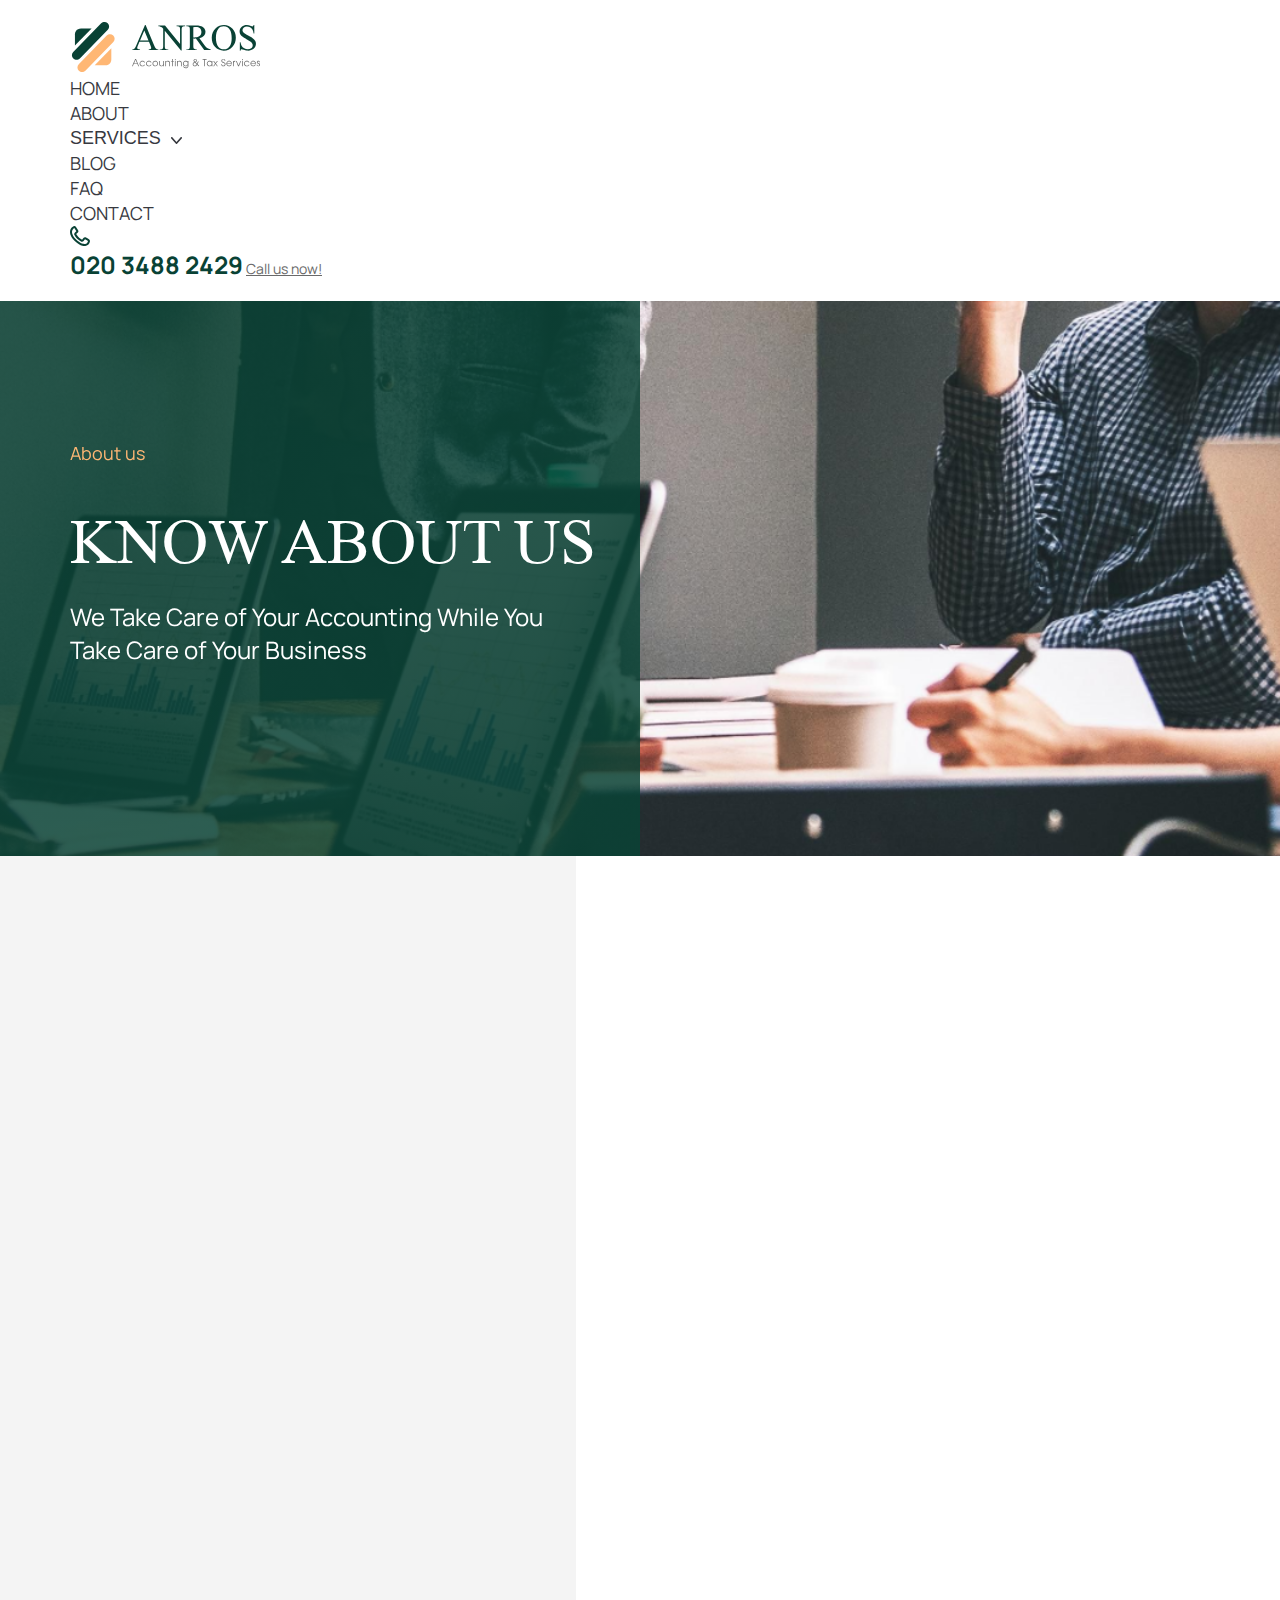
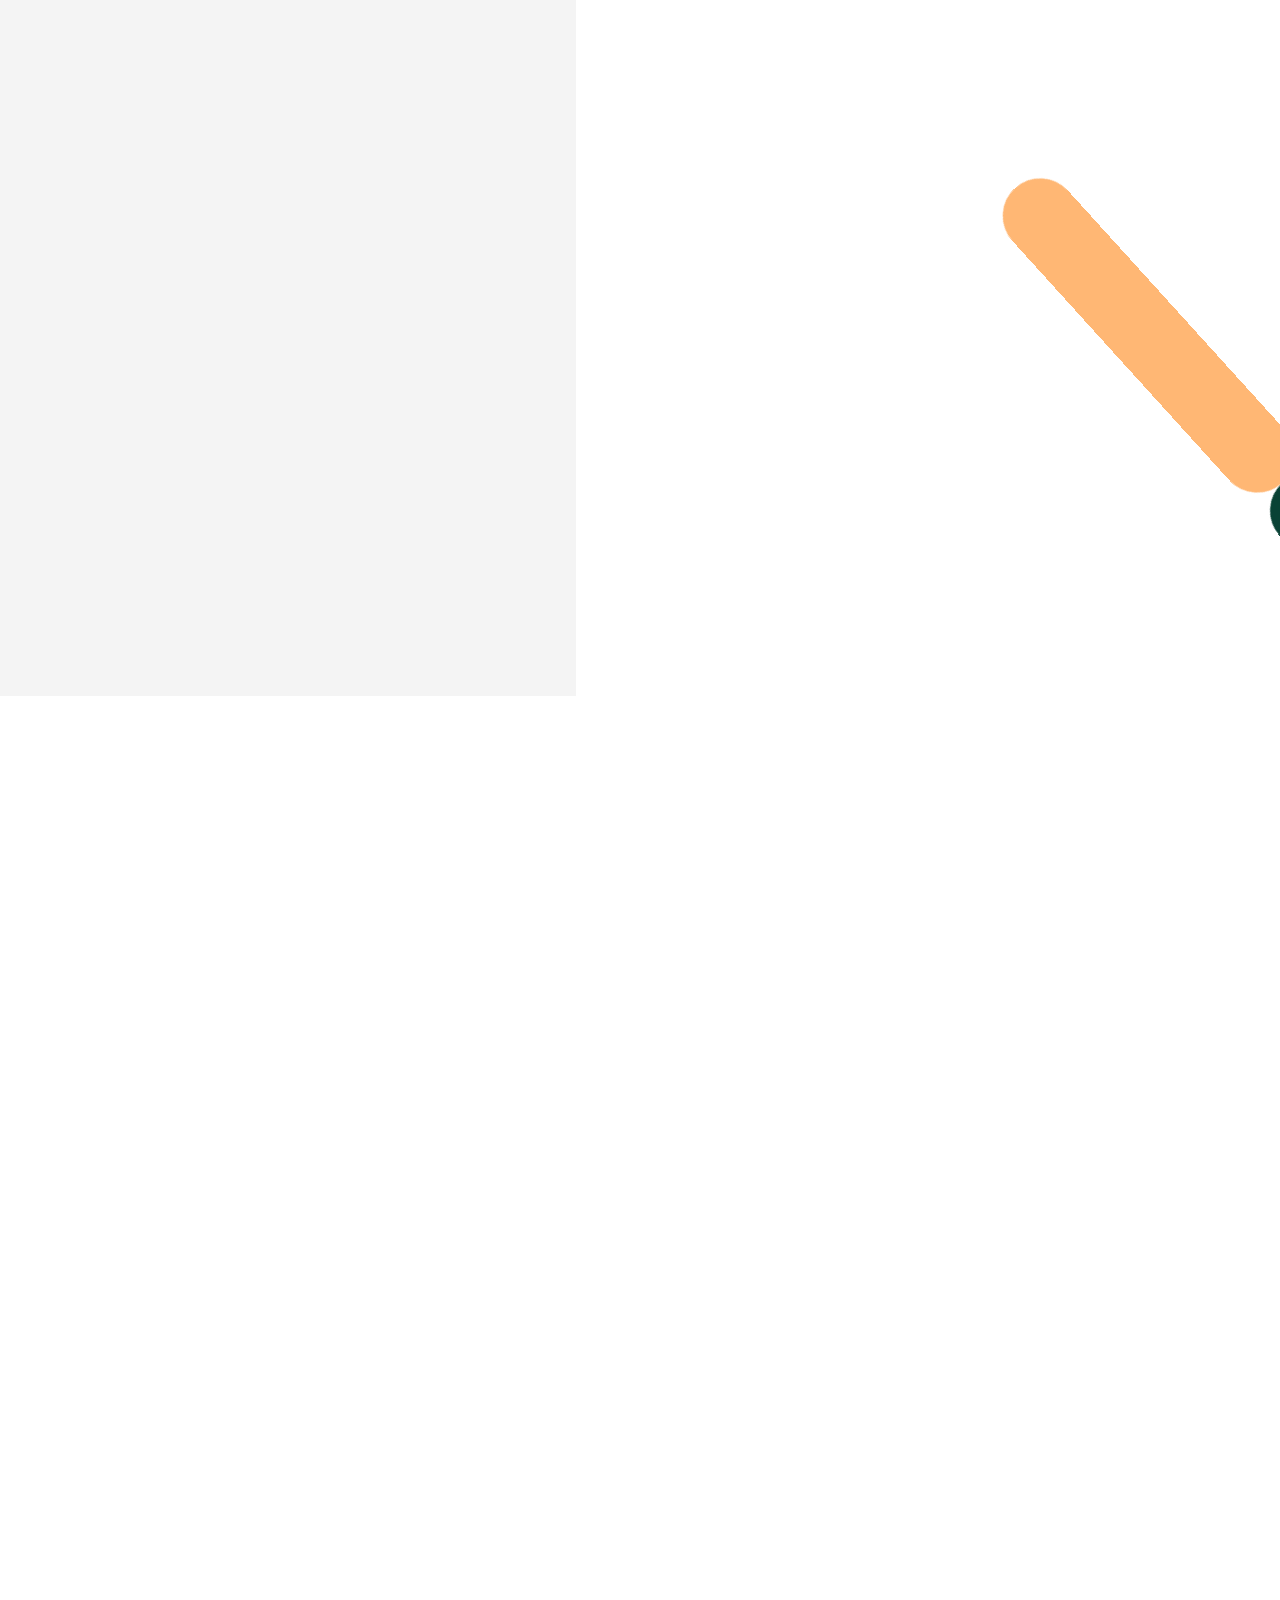
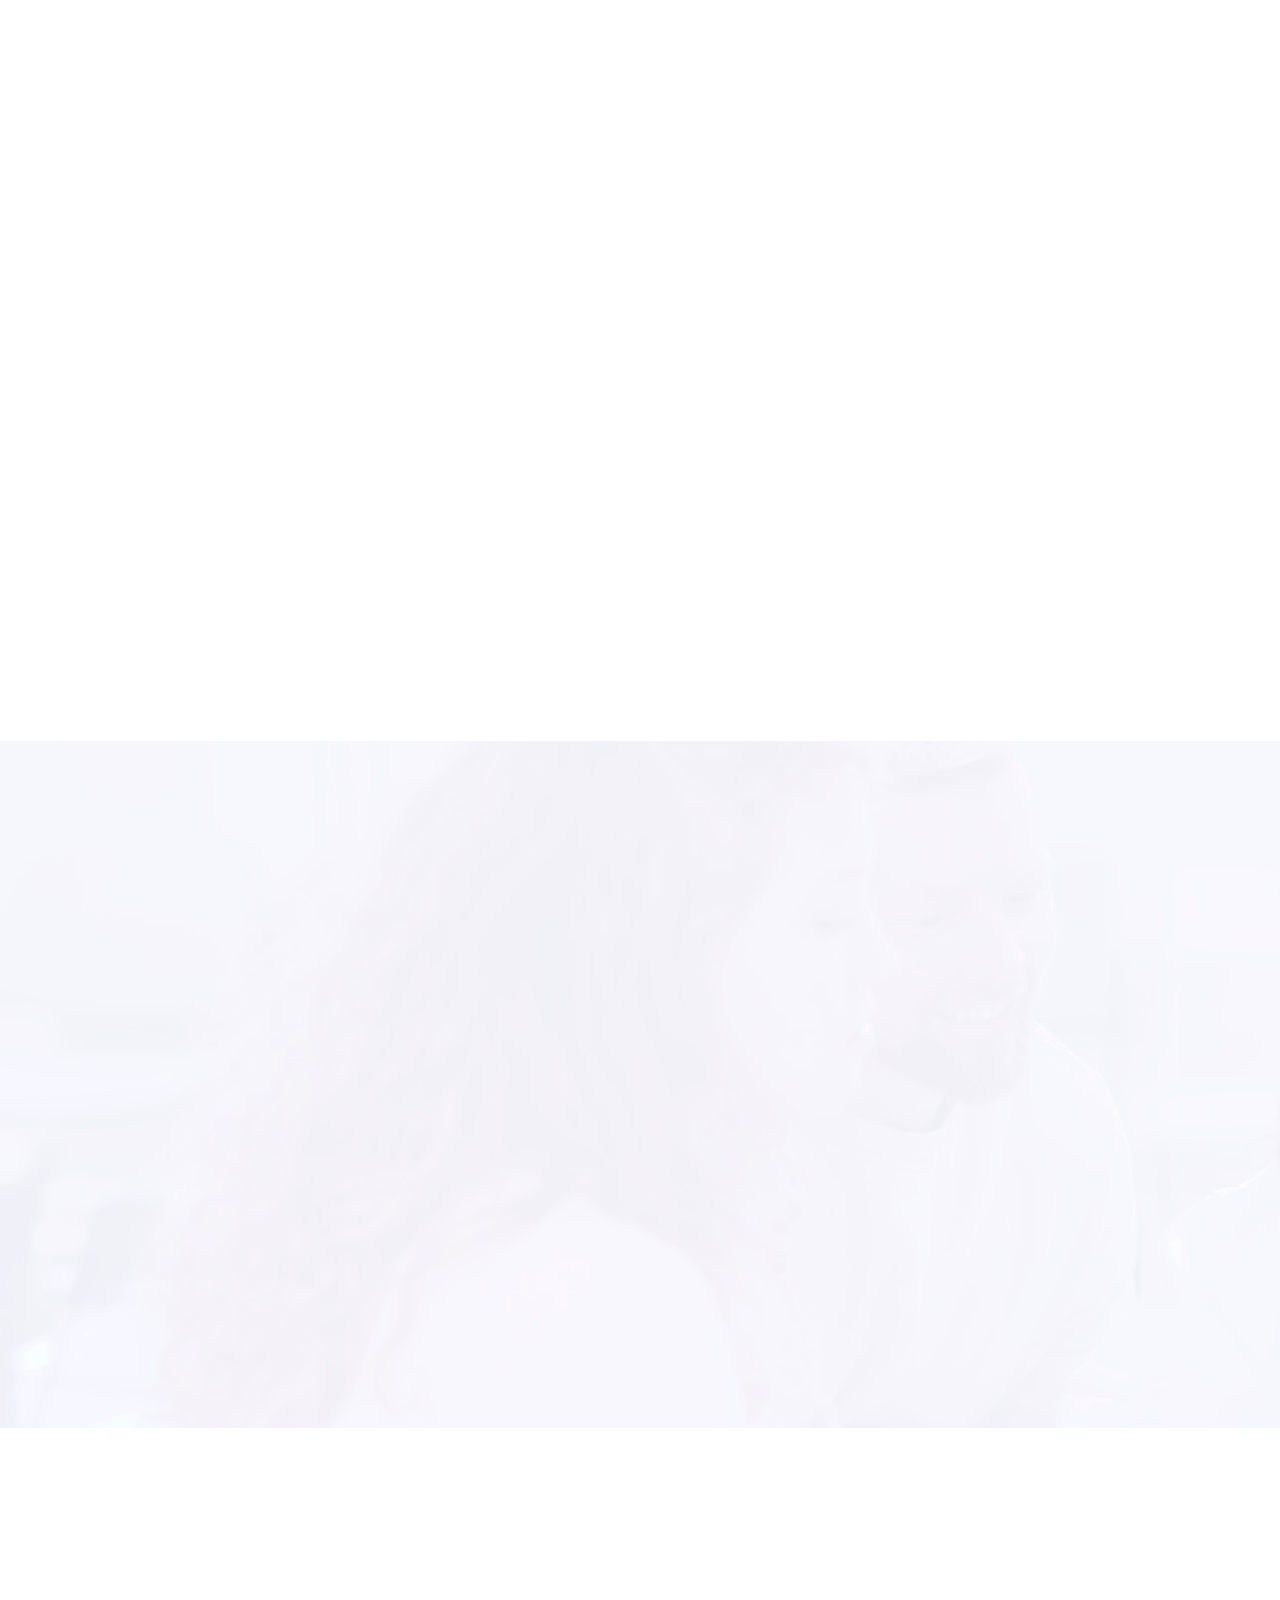
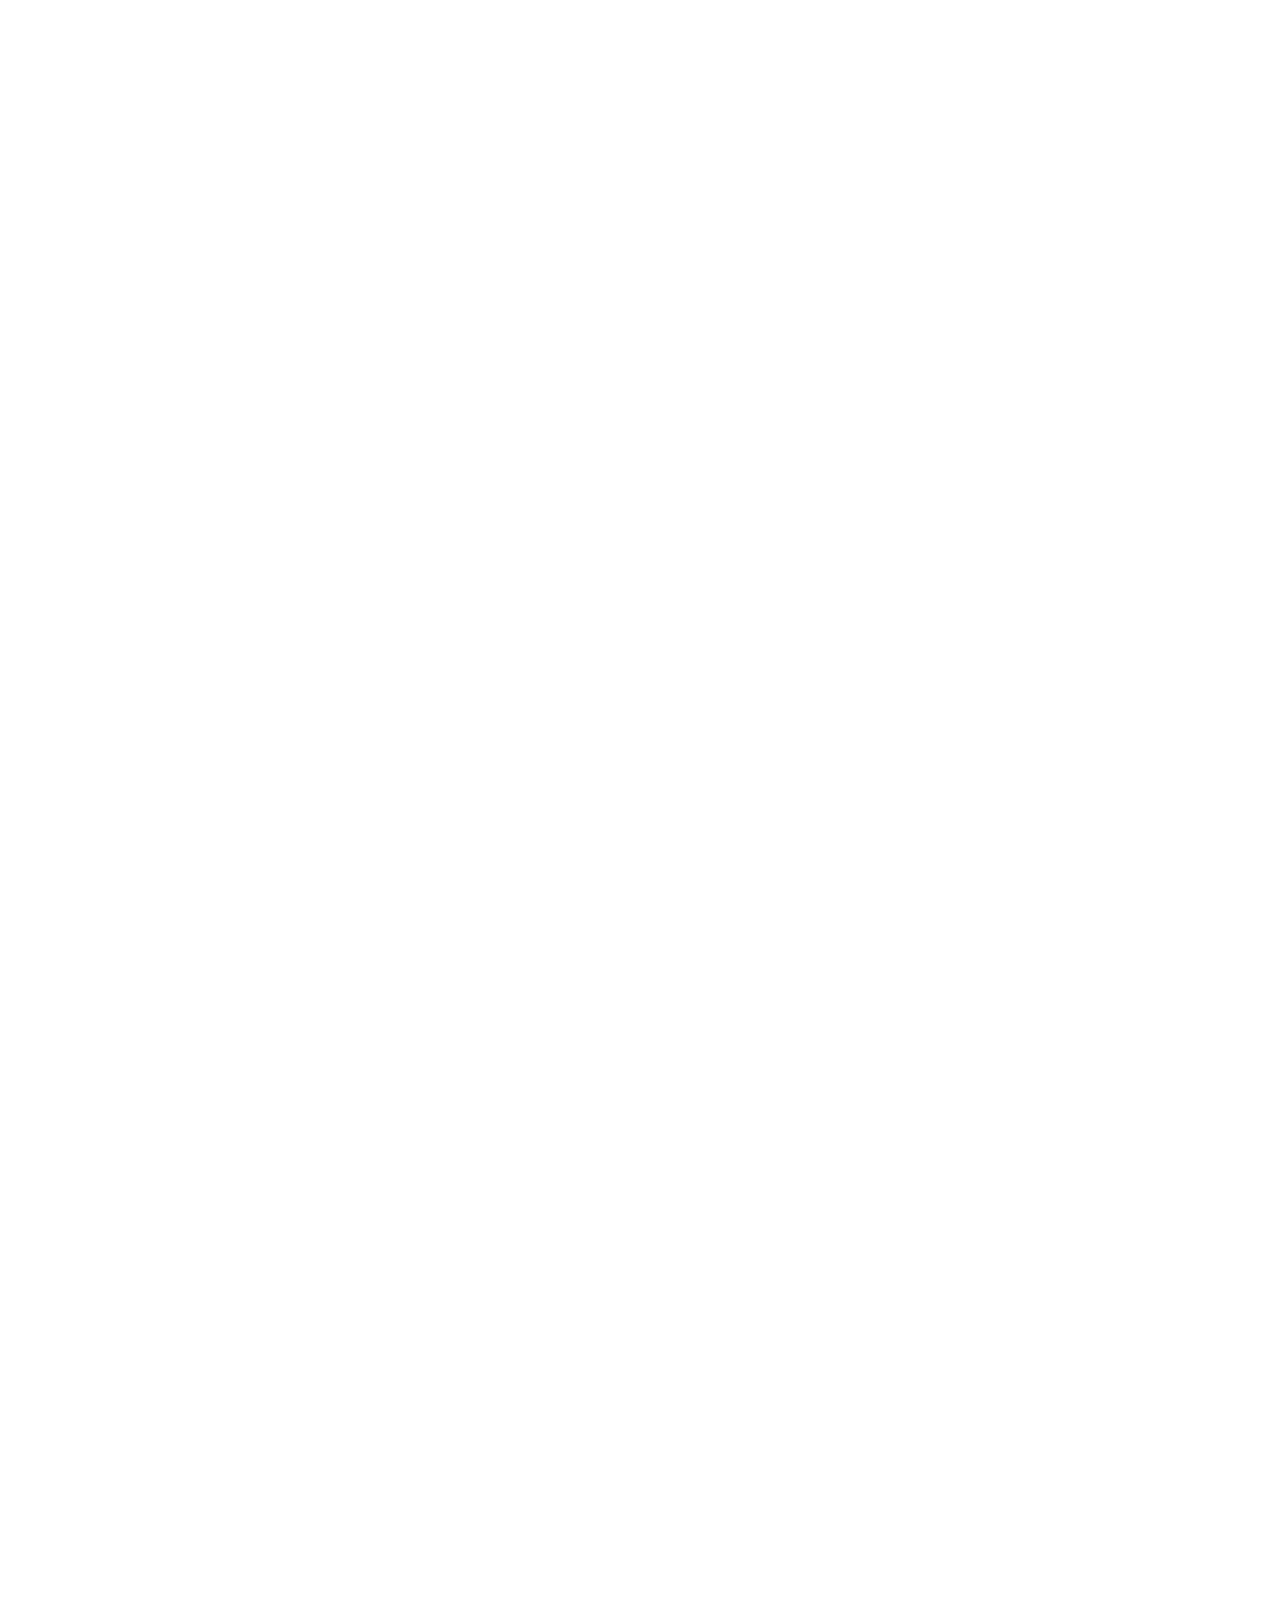
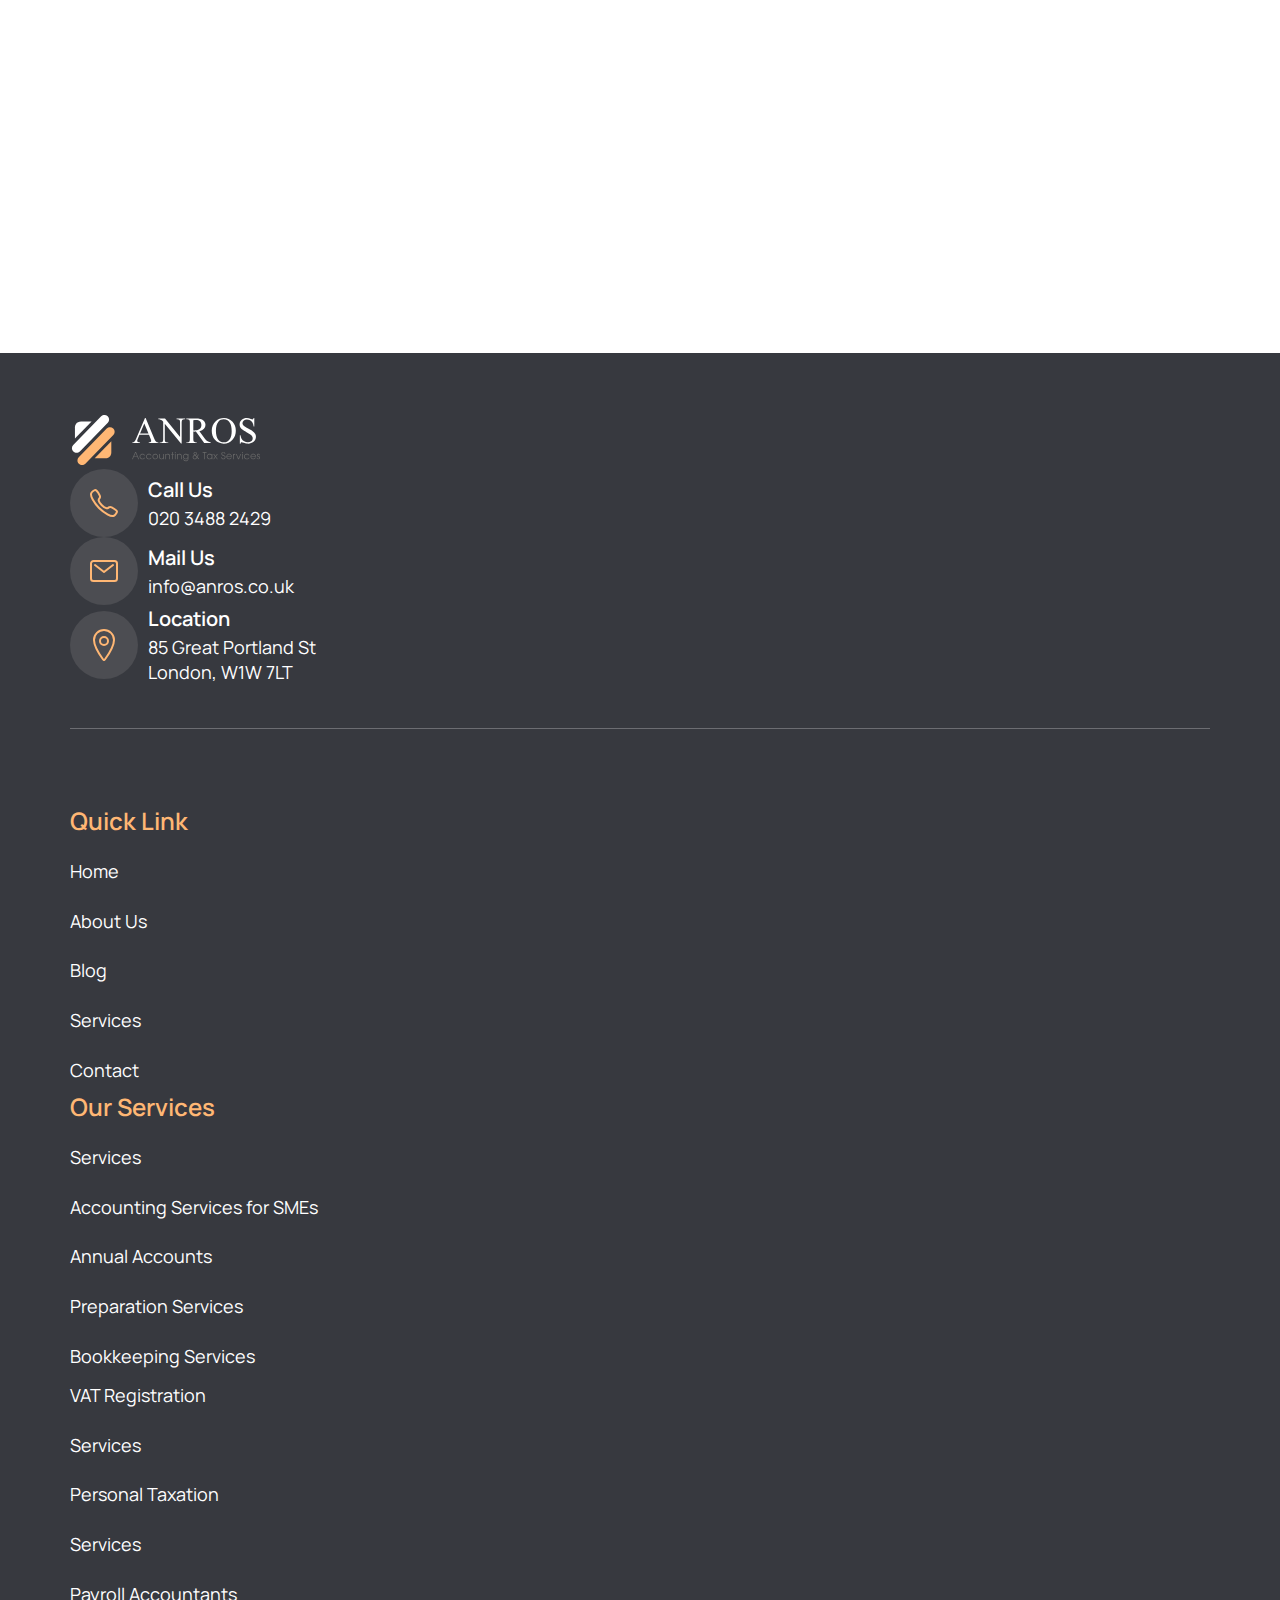
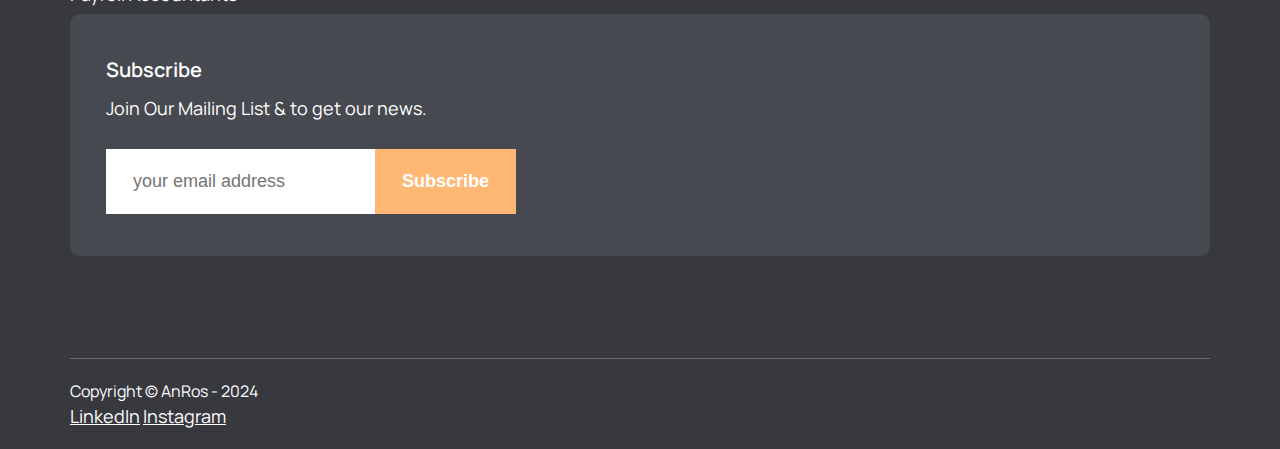
==== about.html @ b864135b "first commit" ====
<!DOCTYPE html>
<html lang="en">

<head>
    <meta charset="UTF-8">
    <meta http-equiv="X-UA-Compatible" content="IE=edge">
    <meta name="viewport" content="width=device-width, initial-scale=1.0">
    <!-- Шрифты -->
    <link rel="stylesheet" href="./assets/fonts/stylesheet.css">
    <link rel="preconnect" href="https://fonts.googleapis.com">
    <link
        href="https://fonts.googleapis.com/css2?family=Poppins:ital,wght@0,100;0,200;0,300;0,400;0,500;0,600;0,700;0,800;0,900;1,100;1,200;1,300;1,400;1,500;1,600;1,700;1,800;1,900&display=swap"
        rel="stylesheet">
    <link href="https://fonts.googleapis.com/css2?family=Inter:wght@100..900&family=Manrope:wght@200..800&display=swap"
        rel="stylesheet">
    <link rel="preconnect" href="https://fonts.gstatic.com" crossorigin>
    <link href="https://fonts.googleapis.com/css2?family=Manrope:wght@200..800&display=swap" rel="stylesheet">
    <!-- swiper -->
    <link rel="stylesheet" href="https://cdn.jsdelivr.net/npm/swiper@8/swiper-bundle.min.css" />
    <!-- aos animation -->
    <link href="https://unpkg.com/aos@2.3.1/dist/aos.css" rel="stylesheet">
    <!-- fontawesome -->
    <link rel="stylesheet" href="https://cdnjs.cloudflare.com/ajax/libs/font-awesome/6.1.2/css/all.min.css">
    <!-- Bootstrap -->
    <link href="https://cdn.jsdelivr.net/npm/bootstrap@5.2.0/dist/css/bootstrap.min.css" rel="stylesheet"
        integrity="sha384-gH2yIJqKdNHPEq0n4Mqa/HGKIhSkIHeL5AyhkYV8i59U5AR6csBvApHHNl/vI1Bx" crossorigin="anonymous">
    <!-- Css -->
    <link rel="stylesheet" href="./assets/css/main.css">
    <title>Anros about page</title>
</head>

<body>

    <div class="wrapper">

        <!-- header -->
        <header class="header" id="header">
            <div class="container">
                <div class="header_block d-flex align-items-center justify-content-between">
                    <div class="header_logo">
                        <a href="#">
                            <img src="./assets/images/logo.svg" alt="">
                        </a>
                    </div>
                    <!-- hamburger_mobile -->
                    <!-- <div class="hamurger_menu d-lg-none">
                        <a href="#">
                            <img src="./images/hamburger_menu.png" alt="">
                        </a>
                    </div> -->
                    <ul class="header_menus d-flex align-items-center">
                        <!-- <span class="close d-lg-none">
                            <i class="fs-3 fa-solid fa-xmark"></i>
                        </span> -->
                        <li><a href="index.html">Home</a></li>
                        <li><a href="about.html">About</a></li>
                        <div class="dropdown_list  position-relative">
                            <button class="dropbtn d-flex justify-content-between ">
                                Services
                                <div class="arrow d-flex align-items-center">
                                    <img src="./assets/images/header_select_arrow.svg" alt="">
                                </div>
                            </button>
                            <div id="myDropdown" class="dropdown-content">
                                <a href="service2.html">Service2</a>
                                <a href="#">Service3</a>
                                <a href="#">Service4</a>
                            </div>
                        </div>
                        <li><a href="blog.html">Blog</a></li>
                        <li><a href="faq.html">FAQ</a></li>
                        <li><a href="contact.html">Contact</a></li>
                    </ul>
                    <div class="header_phone d-flex align-items-center">
                        <div class="phone_icon">
                            <img src="./assets/images/header_phone_arrow.svg" alt="">
                        </div>
                        <a class="phone_number d-flex flex-column" href="tel:02034882429">
                            <span class="number_tel">020 3488 2429</span>
                            <span class="call_us">Call us now!</span>
                        </a>
                    </div>
                </div>
            </div>
        </header>

        <!-- hero_section -->
        <section class="hero" id="about_hero">
            <div class=" container ">
                <div class="hero_block d-flex align-items-end justify-content-between">
                    <div class="hero_left" data-aos="fade-up" data-aos-delay="300" data-aos-duration="1000"
                        data-aos-anchor-placement="bottom-bottom">
                        <p class="hero_subtitle">About us</p>
                        <h2 class="hero_title">Know About Us</h2>
                        <p class="hero_desc">
                            We Take Care of Your Accounting While You Take
                            Care of Your Business
                        </p>
                    </div>
                    <div class="hero_right">

                    </div>
                </div>
            </div>

        </section>

        <!-- about section -->
        <section class="about">
            <div class="container">
                <div class="about_block align-items-center d-flex" data-aos="fade-down" data-aos-delay="300"
                    data-aos-duration="1000">
                    <div class="about_left">
                        <div class="about_img">
                            <img src="./assets/images/about_img.png" alt="">
                        </div>
                        <p class="about_name">Ekaterina</p>
                        <p class="about_job">Director</p>
                        <p class="about_left_desc">
                            As a Director and the founder of AnRos Consultancy, Ekaterina brings in many years of
                            experience working in accountancy and tax for small and large international companies.
                            Passionate professional admired by small business owners Ekaterina is dedicated to helping
                            your business succeed.
                        </p>
                    </div>
                    <div class="about_right">
                        <p class="about_welcome">Welcome ANROS</p>
                        <h2 class="about_title">About us</h2>
                        <p class="about_right_desc">
                            Here at Anros, we like to think we’re the best finance accounting consultants for small
                            businesses. Whether you’re a start-up or a fully established business, our services are
                            designed to meet our client’s needs every step of the way by creating a supportive
                            environment that helps them to accelerate. <br>
                            Our client’s success is incredibly important to us, so we want to help them grow and improve
                            in any way we can. We do this in a variety of ways, starting from outsourced bookkeeping and
                            finance management to setting up more efficient systems in the business or even offering
                            practical educational workshops or bespoke training and implementation of financial
                            management to individual entrepreneurs and small business owners so that businesses operate
                            smoothly without running out of cash, with maximised profitability and prepared for long
                            term sustainable growth. <br>
                            Our mission is to accelerate small businesses’ growth through analysis, knowledge, and
                            attainment. Helping to develop financial management competency and achieve long-term
                            advantages.
                        </p>
                    </div>
                </div>
            </div>
            <div class="stick_block d-flex">
                <div class="stick1 stick_item"></div>
                <div class="stick2 stick_item"></div>
            </div>
        </section>

        <!-- work section -->
        <section class="work" data-aos="zoom-in" data-aos-delay="300" data-aos-duration="1000">
            <div class="container">
                <p class="process_title">Work Process</p>
                <h3 class="work_title">How We Work</h3>
                <div class="work_block d-flex flex-wrap align-items-center">
                    <!-- work_item -->
                    <div class="work_item">
                        <div class="work_img">
                            <img src="./assets/images/work_icon1.svg" alt="">
                        </div>
                        <p class="work_item_name">Focusing on results</p>
                        <p class="work_item_desc">
                            Leverage agile frameworks provide
                            synopsishigh level overviews
                            value proposition.
                        </p>
                    </div>

                    <!-- work_item -->
                    <div class="work_item">
                        <div class="work_img">
                            <img src="./assets/images/work_icon2.svg" alt="">
                        </div>
                        <p class="work_item_name">Caring about your story</p>
                        <p class="work_item_desc">
                            Leverage agile frameworks provide
                            synopsishigh level overviews
                            value proposition.
                        </p>
                    </div>

                    <!-- work_item -->
                    <div class="work_item">
                        <div class="work_img">
                            <img src="./assets/images/work_icon3.svg" alt="">
                        </div>
                        <p class="work_item_name">Embracing new technologies</p>
                        <p class="work_item_desc">
                            Leverage agile frameworks provide
                            synopsishigh level overviews
                            value proposition.
                        </p>
                    </div>

                    <!-- work_item -->
                    <div class="work_item">
                        <div class="work_img">
                            <img src="./assets/images/work_icon1.svg" alt="">
                        </div>
                        <p class="work_item_name">A tailored approuch</p>
                        <p class="work_item_desc">
                            Leverage agile frameworks provide
                            synopsishigh level overviews
                            value proposition.
                        </p>
                    </div>

                    <!-- work_item -->
                    <div class="work_item">
                        <div class="work_img">
                            <img src="./assets/images/work_icon2.svg" alt="">
                        </div>
                        <p class="work_item_name">A hunger for detail</p>
                        <p class="work_item_desc">
                            Leverage agile frameworks provide
                            synopsishigh level overviews
                            value proposition.
                        </p>
                    </div>
                </div>
            </div>
        </section>

        <!-- results section -->
        <section class="results" id="about_results">
            <div class="container">
                <h2 class="main_title" data-aos="fade-down" data-aos-delay="300" data-aos-duration="1000">Our Results &
                    Numbers
                </h2>
                <p class="main_desc" data-aos="fade-up" data-aos-delay="300" data-aos-duration="1000">At AnRos we
                    believe in the results and numbers, and this is what we have to tell
                </p>
                <div class="results_block d-flex flex-wrap align-items-center" data-aos="fade-up-right"
                    data-aos-delay="500" data-aos-duration="1000">
                    <!-- result_item -->
                    <div class="result_item">
                        <p class="result_count first">3</p>
                        <p class="result_name">Locations nationwide</p>
                    </div>
                    <!-- result_item -->
                    <div class="result_item">
                        <p class="result_count"><span class="second">400</span>+</p>
                        <p class="result_name">Clients</p>
                    </div>
                    <!-- result_item -->
                    <div class="result_item">
                        <p class="result_count"><span class="third">4.7</span>*</p>
                        <p class="result_name">Trustpilot score</p>
                    </div>
                </div>
            </div>
        </section>

        <!-- results services -->
        <section class="services">
            <div class="container">
                <h2 class="main_title" data-aos="fade-down" data-aos-delay="300" data-aos-duration="800">Our SME
                    Accounting Services</h2>
                <p class="main_desc" data-aos="fade-up" data-aos-delay="300" data-aos-duration="800">We Provide
                    Professional Business Solutions</p>
                <div class="services_block d-flex align-items-center flex-wrap" data-aos="fade-down"
                    data-aos-delay="500" data-aos-duration="800">
                    <!-- service_item -->
                    <div class="service_item">
                        <div class="service_left">
                            <p class="service_name">Limited Company <br>
                                Accounting
                            </p>
                            <div class="service_read">
                                <a href="#">Read More</a>
                            </div>
                        </div>
                        <div class="service_right">
                            <div class="service_img">
                                <img src="./assets/images/service_icon_1.svg" alt="">
                            </div>
                        </div>
                    </div>

                    <!-- service_item -->
                    <div class="service_item">
                        <div class="service_left">
                            <p class="service_name">Financial <br>
                                Planning
                            </p>
                            <div class="service_read">
                                <a href="#">Read More</a>
                            </div>
                        </div>
                        <div class="service_right">
                            <div class="service_img">
                                <img src="./assets/images/service_icon_2.svg" alt="">
                            </div>
                        </div>
                    </div>

                    <!-- service_item -->
                    <div class="service_item">
                        <div class="service_left">
                            <p class="service_name">Payroll <br>
                                & Pensions
                            </p>
                            <div class="service_read">
                                <a href="#">Read More</a>
                            </div>
                        </div>
                        <div class="service_right">
                            <div class="service_img">
                                <img src="./assets/images/service_icon_3.svg" alt="">
                            </div>
                        </div>
                    </div>

                    <!-- service_item -->
                    <div class="service_item">
                        <div class="service_left">
                            <p class="service_name">Company <br>
                                Formations
                            </p>
                            <div class="service_read">
                                <a href="#">Read More</a>
                            </div>
                        </div>
                        <div class="service_right">
                            <div class="service_img">
                                <img src="./assets/images/service_icon_4.svg" alt="">
                            </div>
                        </div>
                    </div>


                    <!-- service_item -->
                    <div class="service_item">
                        <div class="service_left">
                            <p class="service_name">Business <br>
                                Coaching
                            </p>
                            <div class="service_read">
                                <a href="#">Read More</a>
                            </div>
                        </div>
                        <div class="service_right">
                            <div class="service_img">
                                <img src="./assets/images/service_icon_5.svg" alt="">
                            </div>
                        </div>
                    </div>

                    <!-- service_item -->
                    <div class="service_more">
                        <p>More Services</p>
                    </div>
                </div>
            </div>
        </section>

        <!-- experts section -->
        <section class="experts" data-aos="zoom-in-up" data-aos-delay="500" data-aos-duration="1000">
            <div class="container">
                <p class="main_small_title">Our Team</p>
                <h2 class="main2_title">Our Team</h2>
                <div class="expert_block position-relative">
                    <div class="expert_swiper swiper">
                        <div class="swiper-wrapper">
                            <div class="swiper-slide">
                                <div class="swiper_item">
                                    <div class="swiper_img">
                                        <img src="./assets/images/expert_1.png" alt="">
                                    </div>
                                    <div class="expert_details">
                                        <p class="expert_name">Nattasha Kelvin</p>
                                        <p class="expert_job">Managing Director</p>
                                    </div>
                                    <div class="expert_socials">
                                        <a href="#" class="social_item">
                                            <img src="./assets/images/expert_instagram.svg" alt="">
                                        </a>
                                        <a href="#" class="social_item">
                                            <img src="./assets/images/expert_facebook.svg" alt="">
                                        </a>
                                        <a href="#" class="social_item">
                                            <img src="./assets/images/expert_twitter.svg" alt="">
                                        </a>
                                    </div>
                                </div>
                            </div>

                            <div class="swiper-slide">
                                <div class="swiper_item">
                                    <div class="swiper_img">
                                        <img src="./assets/images/expert2.png" alt="">
                                    </div>
                                    <div class="expert_details">
                                        <p class="expert_name">David Simpson</p>
                                        <p class="expert_job">Designer</p>
                                    </div>
                                    <div class="expert_socials">
                                        <a href="#" class="social_item">
                                            <img src="./assets/images/expert_instagram.svg" alt="">
                                        </a>
                                        <a href="#" class="social_item">
                                            <img src="./assets/images/expert_facebook.svg" alt="">
                                        </a>
                                        <a href="#" class="social_item">
                                            <img src="./assets/images/expert_twitter.svg" alt="">
                                        </a>
                                    </div>
                                </div>
                            </div>

                            <div class="swiper-slide">
                                <div class="swiper_item">
                                    <div class="swiper_img">
                                        <img src="./assets/images/expert3.png" alt="">
                                    </div>
                                    <div class="expert_details">
                                        <p class="expert_name">Madeleine Grant</p>
                                        <p class="expert_job">Marketing Specialist</p>
                                    </div>
                                    <div class="expert_socials">
                                        <a href="#" class="social_item">
                                            <img src="./assets/images/expert_instagram.svg" alt="">
                                        </a>
                                        <a href="#" class="social_item">
                                            <img src="./assets/images/expert_facebook.svg" alt="">
                                        </a>
                                        <a href="#" class="social_item">
                                            <img src="./assets/images/expert_twitter.svg" alt="">
                                        </a>
                                    </div>
                                </div>
                            </div>
                        </div>
                    </div>
                    <div class="expert_navs">
                        <div class="expert_prev swiper_button">
                            <i class="fa-solid fa-angle-left"></i>
                        </div>
                        <div class="expert_next swiper_button">
                            <i class="fa-solid fa-angle-right"></i>
                        </div>
                    </div>
                </div>
            </div>
        </section>

        <!-- footer -->
        <footer>
            <div class="container">
                <div class="footer_block">
                    <div class="footer_top d-flex align-items-center justify-content-between">
                        <div class="footer_top_logo">
                            <img src="./assets/images/footer_logo.svg" alt="">
                        </div>
                        <div class="footer_right d-flex align-items-center">
                            <div class="footer_right_item">
                                <a href="tel:02034882429" class="item_img">
                                    <img src="./assets/images/footer_call.svg" alt="">
                                </a>
                                <div class="item_detail_block">
                                    <p class="item_name">Call Us</p>
                                    <a href="tel:02034882429" class="item_detail">020 3488 2429</a>
                                </div>
                            </div>

                            <div class="footer_right_item">
                                <a href="mailto:info@anros.co.uk" class="item_img">
                                    <img src="./assets/images/footer_mail.svg" alt="">
                                </a>
                                <div class="item_detail_block">
                                    <p class="item_name">Mail Us</p>
                                    <a href="mailto:info@anros.co.uk" class="item_detail">info@anros.co.uk</a>
                                </div>
                            </div>

                            <div class="footer_right_item">
                                <div class="item_img">
                                    <img src="./assets/images/footer_location.svg" alt="">
                                </div>
                                <div class="item_detail_block">
                                    <p class="item_name">Location</p>
                                    <a href="#" class="item_detail">85 Great Portland St <br> London,
                                        W1W 7LT
                                    </a>
                                </div>
                            </div>
                        </div>
                    </div>
                    <div class="footer_middle d-flex justify-content-between">
                        <div class="footer_middle_left d-flex justify-content-between flex-grow-1">
                            <div class="footer_item">
                                <p class="footer_name">Quick Link</p>
                                <ul class="footer_list">
                                    <li><a href="#">Home</a></li>
                                    <li><a href="#">About Us</a></li>
                                    <li><a href="#">Blog</a></li>
                                    <li><a href="#">Services</a></li>
                                    <li><a href="#">Contact</a></li>
                                </ul>
                            </div>

                            <div class="footer_item">
                                <p class="footer_name">Our Services</p>
                                <ul class="footer_list">
                                    <li><a href="#">Services</a></li>
                                    <li><a href="#">Accounting Services for SMEs</a></li>
                                    <li><a href="#">Annual Accounts </a></li>
                                    <li><a href="#">Preparation Services</a></li>
                                    <li><a href="#">Bookkeeping Services</a></li>
                                </ul>
                            </div>
                            <div class="footer_item align-self-center">
                                <ul class="footer_list">
                                    <li><a href="#">VAT Registration </a></li>
                                    <li><a href="#">Services</a></li>
                                    <li><a href="#">Personal Taxation </a></li>
                                    <li><a href="#">Services</a></li>
                                    <li><a href="#">Payroll Accountants </a></li>
                                </ul>
                            </div>
                        </div>
                        <form class="footer_form">
                            <p class="form_subscribe">Subscribe</p>
                            <p class="form_title">Join Our Mailing List & to get our news.</p>
                            <div class="footer_subscribe_block">
                                <input type="email" name="email" placeholder="your email address">
                                <button>Subscribe</button>
                            </div>
                        </form>
                    </div>
                    <div class="footer_bottom d-flex align-items-center justify-content-between">
                        <p class="copy_right">Copyright © AnRos - 2024</p>
                        <div class="footer_social d-flex align-items-center">
                            <a href="#">LinkedIn</a>
                            <a href="#">Instagram </a>
                        </div>
                    </div>
                </div>
            </div>
        </footer>

    </div>
    <!-- Bootstrap -->
    <script src="https://cdn.jsdelivr.net/npm/bootstrap@5.2.0/dist/js/bootstrap.bundle.min.js"
        integrity="sha384-A3rJD856KowSb7dwlZdYEkO39Gagi7vIsF0jrRAoQmDKKtQBHUuLZ9AsSv4jD4Xa" crossorigin="anonymous">
        </script>
    <!-- Juqery -->
    <script src="./assets/libs/jquery-3.6.0.min.js"></script>
    <script src="https://cdn.jsdelivr.net/npm/swiper@8/swiper-bundle.min.js"></script>
    <!-- aos effect -->
    <script src="https://unpkg.com/aos@2.3.1/dist/aos.js"></script>
    <script>
        AOS.init();
    </script>
    <!-- swiper -->
    <script src="https://cdn.jsdelivr.net/npm/swiper@8/swiper-bundle.min.js"></script>
    <!-- JS -->
    <script src="./assets/js/scripts.js"></script>
</body>

</html>
---- assets/css/main.css ----
html,
body,
div,
span,
object,
iframe,
h1,
h2,
h3,
h4,
h5,
h6,
p,
blockquote,
pre,
abbr,
address,
cite,
code,
del,
dfn,
em,
img,
ins,
kbd,
q,
samp,
small,
strong,
sub,
sup,
var,
b,
i,
dl,
dt,
dd,
ol,
ul,
li,
fieldset,
form,
label,
legend,
table,
caption,
tbody,
tfoot,
thead,
tr,
th,
td,
article,
aside,
canvas,
details,
figcaption,
figure,
footer,
header,
hgroup,
menu,
nav,
section,
summary,
time,
mark,
audio,
video {
  margin: 0;
  padding: 0;
  border: 0;
  outline: 0;
  font-size: 100%;
  vertical-align: baseline;
  background: transparent;
}

body {
  line-height: 1;
}
body.active {
  overflow: hidden;
  height: 100vh;
}

article,
aside,
details,
figcaption,
figure,
footer,
header,
hgroup,
menu,
nav,
section {
  display: block;
}

nav ul {
  list-style: none;
}

blockquote,
q {
  quotes: none;
}

blockquote:before,
blockquote:after,
q:before,
q:after {
  content: " ";
  content: none;
}

.container-fluid {
  margin: 0;
  padding: 0;
}

a {
  margin: 0;
  padding: 0;
  font-size: 100%;
  vertical-align: baseline;
  background: transparent;
  text-decoration: none;
  display: inline-block;
}

/* change colours to suit your needs */
ins {
  background-color: #ff9;
  color: #000;
  text-decoration: none;
}

/* change colours to suit your needs */
mark {
  background-color: #ff9;
  color: #000;
  font-style: italic;
  font-weight: bold;
}

del {
  text-decoration: line-through;
}

abbr[title],
dfn[title] {
  border-bottom: 1px dotted;
  cursor: help;
}

table {
  border-collapse: collapse;
  border-spacing: 0;
}

/* change border colour to suit your needs */
hr {
  display: block;
  height: 1px;
  border: 0;
  border-top: 1px solid #cccccc;
  margin: 1em 0;
  padding: 0;
}

input,
select {
  vertical-align: middle;
}

ul {
  list-style: none;
}

html::-webkit-scrollbar {
  background-color: #000;
  width: 5px;
}
html::-webkit-scrollbar-thumb {
  background-color: #2f2625;
  width: 3px;
}

@font-face {
  font-family: "FrankRuehl";
  src: url(../fonts/frank.ttf);
}
* {
  margin: 0;
  padding: 0;
  box-sizing: border-box;
}

body {
  font-family: "Manrope", sans-serif;
}

.wrapper {
  overflow: hidden;
}

.main_title {
  font-family: "FrankRuehl";
  font-size: 48px;
  font-weight: 400;
  line-height: 48px;
  letter-spacing: 0%;
  text-align: center;
  text-transform: uppercase;
  margin-bottom: 5px;
}

.main_desc {
  color: rgb(105, 105, 105);
  font-size: 18px;
  font-weight: 400;
  line-height: 25px;
  letter-spacing: 2%;
  text-align: center;
  margin-bottom: 50px;
}

.dropbtn {
  display: flex;
  gap: 10px;
  align-items: center;
  border: none;
  cursor: pointer;
  -webkit-user-select: none;
     -moz-user-select: none;
          user-select: none;
  color: rgb(55, 57, 63);
  font-size: 18px;
  font-weight: 400;
  line-height: 25px;
  letter-spacing: 2%;
  text-align: left;
  text-transform: uppercase;
  background-color: transparent;
}

.dropdown {
  position: relative;
}

.dropdown-content {
  display: none;
  position: absolute;
  background-color: #f1f1f1;
  min-width: 140px;
  overflow: auto;
  box-shadow: 0px 8px 16px 0px rgba(0, 0, 0, 0.2);
  z-index: 1;
  border-radius: 10px;
  padding: 10px 0;
}

.dropdown-content a {
  color: rgb(55, 57, 63);
  font-size: 18px;
  font-weight: 400;
  line-height: 25px;
  letter-spacing: 2%;
  text-align: left;
  text-transform: uppercase;
  padding: 10px 16px;
  text-decoration: none;
  display: block;
}

.dropdown-content a:hover {
  background-color: #ddd;
}

.show {
  display: block;
}

.swiper_button {
  -webkit-user-select: none;
     -moz-user-select: none;
          user-select: none;
  position: absolute;
  top: 10px;
  z-index: 4;
}
.swiper_button i {
  font-size: 20px;
  border-radius: 50%;
  padding: 30px 34px;
  box-shadow: 0px 4px 4px 0px rgba(0, 0, 0, 0.25);
  background: rgb(255, 255, 255);
  transition: all ease-in 0.2s;
}
.swiper_button:hover i {
  background: rgb(9, 66, 53);
  color: #fff;
}

.main_small_title {
  color: rgb(255, 183, 116);
  font-size: 18px;
  font-weight: 400;
  line-height: 25px;
  letter-spacing: 2%;
  text-align: center;
  margin-bottom: 13px;
}

.main2_title {
  color: rgb(55, 57, 63);
  font-family: "FrankRuehl";
  font-size: 48px;
  font-weight: 400;
  line-height: 48px;
  letter-spacing: 0%;
  text-align: center;
  text-transform: uppercase;
  margin-bottom: 40px;
}

.blog_date {
  color: rgb(255, 183, 116);
  font-size: 18px;
  font-weight: 400;
  line-height: 25px;
  letter-spacing: 2%;
  margin-bottom: 20px;
}

.service2_box {
  margin-bottom: 50px;
}
.service2_box ul {
  list-style: disc;
  list-style-position: inside;
  padding-left: 10px;
  display: flex;
  flex-direction: column;
  margin-top: 20px;
}
.service2_box ul li {
  color: rgb(105, 105, 105);
  font-size: 18px;
  font-weight: 400;
  line-height: 28px;
  letter-spacing: 2%;
  text-align: left;
}

.service_right_title {
  color: rgb(55, 57, 63);
  font-size: 24px;
  font-weight: 600;
  line-height: 33px;
  letter-spacing: 0%;
  text-align: left;
  margin-bottom: 10px;
}

.service2_right_desc {
  color: rgb(105, 105, 105);
  font-size: 18px;
  font-weight: 400;
  line-height: 28px;
  letter-spacing: 2%;
  text-align: left;
}

.service2_lists {
  display: flex;
  flex-direction: column;
  margin-bottom: 25px;
  gap: 5px;
}
.service2_lists li {
  border-radius: 10px;
}
.service2_lists li:hover, .service2_lists li.active {
  background: rgb(9, 66, 53);
}
.service2_lists li:hover a, .service2_lists li.active a {
  transition: all ease-in 0.2s;
  color: rgb(255, 255, 255);
}
.service2_lists li a {
  padding: 12px 20px;
  display: block;
  color: rgb(55, 57, 63);
  transition: all ease-in 0.2s;
  font-size: 18px;
  font-weight: 400;
  line-height: 25px;
  letter-spacing: 0%;
  text-align: left;
}

header .header_block {
  padding: 20px 0;
}
header .header_menus {
  gap: 40px;
}
header .header_menus li a {
  color: rgb(55, 57, 63);
  font-size: 18px;
  font-weight: 400;
  line-height: 25px;
  letter-spacing: 2%;
  text-align: left;
  text-transform: uppercase;
  position: relative;
}
header .header_menus li a::after {
  content: "";
  width: 0;
  height: 1px;
  background-color: rgba(0, 0, 0, 0.7254901961);
  position: absolute;
  bottom: 0;
  left: 0;
  z-index: 3;
  transition: all ease-in 0.2s;
}
header .header_menus li a:hover::after {
  width: 100%;
}
header .header_phone {
  gap: 20px;
}
header .number_tel {
  color: rgb(9, 66, 53);
  font-size: 24px;
  font-weight: 700;
  line-height: 33px;
  letter-spacing: 2%;
  text-align: left;
}
header .call_us {
  color: rgb(105, 105, 105);
  font-size: 14px;
  font-weight: 400;
  line-height: 19px;
  letter-spacing: 2%;
  text-align: left;
  text-decoration-line: underline;
}

.hero {
  margin-bottom: 120px;
  padding: 200px 0 71px 0;
  background-color: rgba(9, 66, 53, 0.85);
  background-image: linear-gradient(to right, rgba(9, 66, 53, 0.85) 50%, transparent 20%), url(../images/hero_bg.png);
  background-repeat: no-repeat;
  background-size: cover;
  background-position: center;
  -webkit-backdrop-filter: blur(19px);
          backdrop-filter: blur(19px);
}
.hero .hero_left {
  flex: 0 0 auto;
  width: 50%;
}
.hero .social_block {
  gap: 55px;
}
.hero .social_block a {
  color: rgb(255, 255, 255);
  font-size: 18px;
  font-weight: 400;
  line-height: 25px;
  letter-spacing: 2%;
  text-align: left;
}
.hero .hero_subtitle {
  color: rgb(255, 183, 116);
  font-size: 18px;
  font-weight: 400;
  line-height: 25px;
  letter-spacing: 2%;
  text-align: left;
  margin-bottom: 50px;
}
.hero .hero_title {
  color: rgb(255, 255, 255);
  font-family: "FrankRuehl";
  font-size: 64px;
  font-weight: 400;
  line-height: 64px;
  letter-spacing: 0%;
  text-align: left;
  text-transform: uppercase;
  margin-bottom: 20px;
}
.hero .hero_desc {
  color: rgb(255, 255, 255);
  font-size: 24px;
  font-weight: 400;
  line-height: 33px;
  letter-spacing: 2%;
  text-align: left;
  margin-bottom: 50px;
  max-width: 482px;
}
.hero .hero_btn {
  padding-bottom: 100px;
}
.hero .hero_btn a {
  padding: 18px 60px 17px 60px;
  color: rgb(0, 0, 0);
  font-size: 24px;
  font-weight: 400;
  line-height: 33px;
  letter-spacing: 2%;
  text-align: left;
  text-transform: uppercase;
  border-radius: 100px;
  background: rgb(255, 183, 116);
}

.results {
  margin-bottom: 150px;
}
.results .results_block {
  gap: 30px;
}
.results .result_item {
  flex-grow: 1;
  border-radius: 10px;
  background: rgb(244, 244, 244);
  padding: 20px 0 22px 0;
  transition: all ease-in 0.2s;
}
.results .result_item:hover {
  background: rgb(9, 66, 53);
  cursor: pointer;
}
.results .result_item:hover .result_count,
.results .result_item:hover .result_name {
  color: #fff;
}
.results .result_count {
  color: rgb(9, 66, 53);
  font-size: 48px;
  font-weight: 700;
  line-height: 66px;
  letter-spacing: 0%;
  text-align: center;
  margin-bottom: 10px;
}
.results .result_name {
  color: rgb(0, 0, 0);
  font-size: 18px;
  font-weight: 400;
  line-height: 25px;
  letter-spacing: 0%;
  text-align: center;
}

.services {
  margin-bottom: 100px;
}
.services .services_block {
  gap: 30px;
}
.services .service_item {
  flex: 0 0 auto;
  width: calc(33.33% - 20px);
  border-radius: 10px;
  background: rgb(244, 244, 244);
  padding: 30px;
  display: flex;
  justify-content: space-between;
  transition: all ease-in 0.2s;
}
.services .service_item:hover {
  cursor: pointer;
  background: rgb(9, 66, 53);
}
.services .service_item:hover .service_name,
.services .service_item:hover .service_read a {
  color: #fff;
}
.services .service_item:hover .service_img {
  background: rgb(255, 183, 116);
}
.services .service_name {
  color: rgb(55, 57, 63);
  font-size: 24px;
  font-weight: 600;
  line-height: 33px;
  letter-spacing: 0%;
  text-align: left;
  margin-bottom: 27px;
}
.services .service_read a {
  color: rgb(9, 66, 53);
  font-size: 18px;
  font-weight: 400;
  line-height: 25px;
  letter-spacing: 0%;
  text-align: left;
  text-transform: capitalize;
}
.services .service_img {
  background: rgb(9, 66, 53);
  padding: 12px 14px;
  display: flex;
  justify-content: center;
  align-items: center;
  border-radius: 50%;
}
.services .service_more {
  flex-grow: 1;
  padding: 72px 0;
  border-radius: 10px;
  background: rgb(255, 183, 116);
  transition: all ease-in 0.2s;
}
.services .service_more:hover {
  cursor: pointer;
  background: rgb(9, 66, 53);
}
.services .service_more p {
  text-align: center;
  color: rgb(255, 255, 255);
  font-size: 24px;
  font-weight: 600;
  line-height: 33px;
  letter-spacing: 0%;
  text-align: center;
  text-transform: capitalize;
}

.about {
  position: relative;
  margin-bottom: 100px;
  background-image: linear-gradient(to right, rgb(244, 244, 244) 45%, transparent 20%);
}
.about .about_block {
  gap: 30px;
}
.about .about_left {
  flex: 0 0 auto;
  width: 45%;
}
.about .about_img {
  padding-top: 50px;
  margin-bottom: 13px;
}
.about .about_name {
  color: rgb(55, 57, 63);
  font-size: 24px;
  font-weight: 700;
  line-height: 121%;
  letter-spacing: 0%;
  text-align: left;
  margin-bottom: 10px;
}
.about .about_job {
  color: rgb(9, 66, 53);
  font-size: 18px;
  font-weight: 400;
  line-height: 121%;
  letter-spacing: 0%;
  text-align: left;
  margin-bottom: 20px;
}
.about .about_left_desc {
  color: rgb(105, 105, 105);
  font-size: 18px;
  font-weight: 400;
  line-height: 28px;
  letter-spacing: 2%;
  text-align: left;
  max-width: 410px;
  padding-bottom: 50px;
}
.about .about_welcome {
  color: rgb(105, 105, 105);
  font-size: 18px;
  font-weight: 400;
  line-height: 28px;
  letter-spacing: 2%;
  text-align: left;
  margin-bottom: 40px;
}
.about .about_title {
  font-family: "FrankRuehl";
  font-size: 48px;
  font-weight: 400;
  line-height: 48px;
  letter-spacing: 0%;
  text-align: left;
  text-transform: uppercase;
  margin-bottom: 10px;
}
.about .about_right_desc {
  color: rgb(105, 105, 105);
  font-family: "Manrope";
  font-size: 18px;
  font-weight: 400;
  line-height: 28px;
  letter-spacing: 2%;
  text-align: left;
  margin-bottom: 150px;
  max-width: 610px;
}
.about .about_btn a {
  color: rgb(0, 0, 0);
  font-size: 24px;
  font-weight: 400;
  line-height: 33px;
  letter-spacing: 2%;
  text-align: left;
  text-transform: uppercase;
  padding: 18px 60px;
  border-radius: 100px;
  background: rgb(255, 183, 116);
}
.about .stick_block {
  gap: 30px;
  position: absolute;
  bottom: -185px;
  right: -40px;
  transform: rotate(-42.19deg);
}
.about .stick_item {
  width: 74.66px;
  height: 398.19px;
  border-radius: 40px;
}
.about .stick2 {
  background: rgb(9, 66, 53);
}
.about .stick1 {
  background: rgb(255, 183, 116);
}

.clients {
  margin-bottom: 100px;
}
.clients .swiper_item {
  display: flex;
  align-items: center;
  justify-content: center;
}
.clients .client_swiper {
  padding: 0 40px 40px 40px;
}
.clients .swiper_navigation {
  display: flex;
  align-items: center;
  justify-content: space-between;
}
.clients .swiper_navigation .swiper_prev {
  left: -45px;
}
.clients .swiper_navigation .swiper_next {
  right: -45px;
}

.review {
  margin-bottom: 150px;
}
.review .review_block {
  gap: 120px;
}
.review .review_swiper {
  max-width: 850px;
}
.review .review_testimonial {
  color: rgb(255, 183, 116);
  font-size: 18px;
  font-weight: 400;
  line-height: 25px;
  letter-spacing: 2%;
  text-align: left;
  margin-bottom: 15px;
}
.review .review_client_title {
  font-family: "FrankRuehl";
  font-size: 48px;
  font-weight: 400;
  line-height: 48px;
  letter-spacing: 0%;
  text-align: left;
  text-transform: uppercase;
  margin-bottom: 23px;
}
.review .review_desc {
  color: rgb(125, 125, 125);
  font-family: "Inter";
  font-size: 18px;
  font-weight: 400;
  line-height: 146.19%;
  letter-spacing: 0%;
  text-align: left;
  max-width: 324px;
  margin-bottom: 70px;
}
.review .review_navs {
  display: flex;
  gap: 30px;
}
.review .review_nav_item {
  cursor: pointer;
}
.review .review_nav_item i {
  color: #000;
  padding: 30px;
  border-radius: 50%;
  font-size: 20px;
  box-shadow: 0px 4px 4px 0px rgba(0, 0, 0, 0.25);
  background: rgb(255, 255, 255);
  transition: all ease-in 0.2s;
  -webkit-user-select: none;
     -moz-user-select: none;
          user-select: none;
}
.review .review_nav_item:hover i {
  background: rgb(9, 66, 53);
  color: #fff;
}
.review .swiper_item {
  padding: 40px 37px 50px 37px;
  border-radius: 10px;
  background: rgb(244, 244, 244);
}
.review .swiper_top {
  gap: 10px;
  margin-bottom: 40px;
}
.review .swiper_name {
  color: rgb(55, 57, 63);
  font-size: 20px;
  font-weight: 600;
  line-height: 30px;
  letter-spacing: 0%;
  text-align: left;
  margin-bottom: 5px;
  font-family: "Poppins", sans-serif;
}
.review .swiper_job {
  color: rgb(125, 125, 125);
  font-family: "Inter";
  font-size: 16px;
  font-weight: 400;
  line-height: 135.19%;
  letter-spacing: 0%;
  margin-bottom: 3px;
}
.review .swiper_desc {
  color: rgb(125, 125, 125);
  font-family: "Inter";
  font-style: italic;
  font-size: 22px;
  font-weight: 400;
  line-height: 146.19%;
  letter-spacing: 0%;
}

.experience {
  margin-bottom: 100px;
}
.experience .experience_block {
  padding: 95px 0 90px 0;
  border-radius: 50px;
  background-repeat: no-repeat;
  background-size: cover;
  background-image: url(../images/experience_bg.jpeg);
}
.experience .experience_block .exper_subtitle {
  margin-bottom: 25px;
  color: rgb(255, 183, 116);
  font-size: 18px;
  font-weight: 400;
  line-height: 25px;
  letter-spacing: 2%;
  text-align: center;
}
.experience .experience_block .exper_title {
  margin-bottom: 10px;
  max-width: 810px;
  margin: 0 auto;
  color: rgb(255, 255, 255);
  font-family: "FrankRuehl";
  font-size: 48px;
  font-weight: 400;
  line-height: 48px;
  letter-spacing: 0%;
  text-align: center;
  text-transform: uppercase;
}
.experience .experience_block .exper_desc {
  color: rgb(255, 255, 255);
  font-family: "Inter";
  font-size: 18px;
  font-weight: 400;
  line-height: 146.19%;
  letter-spacing: 0%;
  text-align: center;
  max-width: 710px;
  margin: 0 auto 25px auto;
}
.experience .experience_block .exper_btn {
  padding: 21px 42px;
  color: rgb(255, 255, 255);
  font-size: 18px;
  font-weight: 600;
  line-height: 25px;
  letter-spacing: 0%;
  text-align: center;
  text-transform: uppercase;
  border-radius: 100px;
  background: rgb(255, 183, 116);
}

footer {
  padding: 60px 0 20px 0;
  background: rgb(55, 57, 63);
}
footer .footer_right {
  gap: 60px;
}
footer .footer_top {
  margin-bottom: 75px;
  padding-bottom: 43px;
  border-bottom: 1px solid rgb(108, 109, 114);
}
footer .footer_right_item {
  display: flex;
  gap: 10px;
  align-items: center;
}
footer .item_img {
  height: 68px;
  width: 68px;
  display: flex;
  align-items: center;
  justify-content: center;
  border-radius: 50%;
  background: rgb(76, 77, 82);
  border-radius: 50%;
}
footer .item_name {
  color: rgb(255, 255, 255);
  font-size: 20px;
  font-weight: 600;
  line-height: 27px;
  letter-spacing: 0%;
  margin-bottom: 3px;
}
footer .item_detail {
  color: rgb(255, 255, 255);
  font-size: 18px;
  font-weight: 400;
  line-height: 25px;
  letter-spacing: 0%;
}
footer .footer_middle {
  gap: 135px;
  padding-bottom: 102px;
  margin-bottom: 20px;
  border-bottom: 1px solid rgb(108, 109, 114);
}
footer .footer_name {
  color: rgb(255, 183, 116);
  font-size: 24px;
  font-weight: 600;
  line-height: 33px;
  letter-spacing: 0%;
  margin-bottom: 15px;
}
footer .footer_list {
  display: flex;
  flex-direction: column;
  gap: 10px;
}
footer .footer_list li a {
  font-size: 18px;
  font-weight: 400;
  line-height: 220.19%;
  letter-spacing: 0%;
  color: #fff;
  transition: all ease-in 0.1s;
}
footer .footer_list li a:hover {
  color: rgb(255, 183, 116);
}
footer .footer_form {
  align-self: baseline;
  padding: 42px 36px;
  border-radius: 10px;
  background: rgb(71, 73, 80);
}
footer .form_subscribe {
  color: rgb(255, 255, 255);
  font-size: 20px;
  font-weight: 600;
  line-height: 27px;
  margin-bottom: 6px;
}
footer .form_title {
  color: rgb(255, 255, 255);
  font-size: 18px;
  font-weight: 400;
  line-height: 220.19%;
  margin-bottom: 20px;
}
footer .footer_subscribe_block {
  display: flex;
}
footer .footer_subscribe_block input {
  border: none;
  padding-left: 27px;
  padding-right: 10px;
  height: 65px;
  background: rgb(255, 255, 255);
  color: rgb(55, 57, 63);
  font-size: 18px;
  font-weight: 400;
  line-height: 25px;
  letter-spacing: 0%;
  outline: none;
}
footer .footer_subscribe_block input::-moz-placeholder {
  font-size: 18px;
}
footer .footer_subscribe_block input::placeholder {
  font-size: 18px;
}
footer .footer_subscribe_block button {
  color: rgb(255, 255, 255);
  font-size: 18px;
  font-weight: 600;
  line-height: 25px;
  letter-spacing: 0%;
  text-align: right;
  text-transform: capitalize;
  padding: 0 27px;
  background: rgb(255, 183, 116);
  border: none;
}
footer .copy_right {
  color: rgb(255, 255, 255);
  font-weight: 400;
  line-height: 25px;
  letter-spacing: 0%;
  text-align: left;
}
footer .footer_social {
  gap: 24px;
}
footer .footer_social a {
  color: rgb(255, 255, 255);
  font-size: 18px;
  font-weight: 400;
  line-height: 25px;
  letter-spacing: 0%;
  text-decoration-line: underline;
}

#about_hero {
  margin-bottom: 0px;
  padding: 140px 0;
  background-color: rgba(9, 66, 53, 0.85);
  background-image: linear-gradient(to right, rgba(9, 66, 53, 0.85) 50%, transparent 20%), url(../images/about_bg.png);
  background-repeat: no-repeat;
  background-size: cover;
  background-position: center;
  -webkit-backdrop-filter: blur(19px);
  backdrop-filter: blur(19px);
}

.work {
  margin-bottom: 80px;
}
.work .process_title {
  color: rgb(255, 183, 116);
  font-size: 18px;
  font-weight: 400;
  line-height: 25px;
  letter-spacing: 2%;
  text-align: center;
  margin-bottom: 10px;
}
.work .work_title {
  color: rgb(55, 57, 63);
  font-family: "FrankRuehl";
  font-size: 48px;
  font-weight: 400;
  line-height: 48px;
  letter-spacing: 0%;
  text-align: center;
  text-transform: uppercase;
  margin-bottom: 85px;
}
.work .work_block {
  gap: 65px 30px;
}
.work .work_item {
  padding: 58px 40px;
  flex: 0 0 auto;
  width: calc(33.33% - 20px);
  border-radius: 10px;
  background: rgb(244, 244, 244);
  position: relative;
  transition: all ease-in 0.2s;
}
.work .work_item:hover {
  cursor: pointer;
  background: rgb(9, 66, 53);
}
.work .work_item:hover .work_img {
  background: rgb(255, 183, 116);
}
.work .work_item:hover .work_item_name,
.work .work_item:hover .work_item_desc {
  color: #fff;
}
.work .work_img {
  width: 72px;
  height: 72px;
  border-radius: 50%;
  display: flex;
  align-items: center;
  justify-content: center;
  background: rgb(9, 66, 53);
  position: absolute;
  z-index: 2;
  top: -36px;
  left: 0;
  right: 0;
  margin: auto;
  transition: all ease-in 0.2s;
}
.work .work_item_name {
  color: rgb(55, 57, 63);
  font-size: 24px;
  font-weight: 600;
  line-height: 33px;
  letter-spacing: 0%;
  text-align: center;
  margin-bottom: 15px;
  transition: all ease-in 0.2s;
}
.work .work_item_desc {
  color: rgb(125, 125, 125);
  font-family: "Inter";
  font-size: 18px;
  font-weight: 400;
  line-height: 146.19%;
  letter-spacing: 0%;
  text-align: center;
  transition: all ease-in 0.2s;
}

#about_results {
  background: url(../images/about_result_bg.png) no-repeat;
  background-size: cover;
  margin-bottom: 70px;
  padding: 65px 0;
}
#about_results .result_item {
  background-color: #fff;
}
#about_results .result_item:hover {
  background: rgb(9, 66, 53);
  cursor: pointer;
}
#about_results .result_name {
  text-decoration: underline;
}

.experts {
  margin-bottom: 100px;
}
.experts .expert_prev {
  top: 225px;
  left: -100px;
}
.experts .expert_next {
  top: 225px;
  right: -100px;
}
.experts .swiper_item {
  position: relative;
  transition: all ease-in 0.2s;
}
.experts .swiper_item:hover {
  cursor: pointer;
}
.experts .swiper_item:hover::after {
  height: 100%;
}
.experts .swiper_item:hover .expert_socials {
  transform: scale(1);
}
.experts .swiper_item::after {
  content: "";
  width: 100%;
  height: 0%;
  position: absolute;
  left: 0;
  bottom: 0;
  border-radius: 10px;
  background: rgba(9, 66, 53, 0.7);
  transition: all ease-in 0.2s;
}
.experts .expert_socials {
  position: absolute;
  top: 0;
  width: 100%;
  bottom: 0;
  left: 0;
  margin: auto;
  right: 0;
  display: flex;
  justify-content: center;
  align-items: center;
  gap: 13px;
  transform: scale(0);
  z-index: 3;
  transition: all ease-in 0.2s;
}
.experts .expert_details {
  position: absolute;
  bottom: 24px;
  left: 0;
  right: 0;
  margin: auto;
  padding: 24px 0;
  border-radius: 10px;
  background: rgb(255, 255, 255);
  width: calc(100% - 48px);
  z-index: 3;
}
.experts .expert_name {
  color: rgb(55, 57, 63);
  font-family: "Poppins";
  font-size: 25px;
  font-weight: 600;
  line-height: 38px;
  letter-spacing: 0%;
  text-align: center;
}
.experts .expert_job {
  color: rgb(125, 125, 125);
  font-family: "Inter";
  font-size: 18px;
  font-weight: 400;
  line-height: 135.19%;
  letter-spacing: 0%;
  text-align: center;
}

#services_hero {
  padding: 140px 0;
  background-image: linear-gradient(to right, rgba(9, 66, 53, 0.85) 50%, transparent 20%), url(../images/services_bg.png);
}

#services_page .service_item {
  min-height: 180px;
}
#services_page .service_left {
  display: flex;
  flex-direction: column;
  justify-content: space-between;
}
#services_page .more_services {
  margin-top: 50px;
}
#services_page .more_services a {
  color: rgb(255, 183, 116);
  font-size: 24px;
  font-weight: 600;
  line-height: 33px;
  letter-spacing: 0%;
  text-align: left;
  text-decoration-line: underline;
}

.service2 .service2_block {
  gap: 70px;
}
.service2 .service2_left {
  border-radius: 10px;
  padding: 55px 30px 30px 35px;
  background: rgb(244, 244, 244);
  flex: 0 0 auto;
  width: 35%;
}
.service2 .service2_right {
  padding-bottom: 50px;
  flex: 0 0 auto;
  width: 56%;
}
.service2 .service2_name {
  color: rgb(55, 57, 63);
  font-size: 24px;
  font-weight: 700;
  line-height: 33px;
  letter-spacing: 0%;
  text-align: left;
  margin-bottom: 24px;
  padding-left: 20px;
}
.service2 .service2_more {
  padding-left: 20px;
  color: rgb(255, 183, 116);
  font-size: 24px;
  font-weight: 600;
  line-height: 33px;
  letter-spacing: 0%;
  text-align: left;
  text-decoration-line: underline;
}
.service2 .service2_img {
  margin-bottom: 23px;
}
.service2 .service2_title {
  color: rgb(55, 57, 63);
  font-size: 36px;
  font-weight: 600;
  line-height: 49px;
  letter-spacing: 0%;
  text-align: left;
  margin-bottom: 20px;
  max-width: 680px;
}
.service2 .service2_desc {
  color: rgb(105, 105, 105);
  font-size: 18px;
  font-weight: 400;
  line-height: 28px;
  letter-spacing: 2%;
  text-align: left;
  margin-bottom: 50px;
}

#service2_hero {
  padding: 140px 0;
  margin-bottom: 60px;
}

.blog_detail {
  margin: 90px 0 70px 0;
}
.blog_detail .blog_detail_title {
  color: rgb(55, 57, 63);
  font-size: 36px;
  font-weight: 600;
  line-height: 49px;
  letter-spacing: 0%;
  text-align: left;
  margin-bottom: 20px;
  max-width: 520px;
}
.blog_detail .blog_detail_img {
  margin-bottom: 15px;
  overflow: hidden;
  border-radius: 10px;
}
.blog_detail .blog_detail_img img {
  border-radius: 10px;
  height: 400px;
  width: 100%;
}

#blog_detail .main_title {
  text-align: left;
  margin-bottom: 20px;
}

#blog {
  padding: 108px 0;
  margin-bottom: 70px;
  background-image: linear-gradient(to right, rgba(9, 66, 53, 0.85) 50%, transparent 20%), url(../images/blog_hero_bg.png);
}

.blog {
  margin-bottom: 70px;
}
.blog .blog_block {
  gap: 50px 0;
  margin-bottom: 70px;
}
.blog .blog_item {
  flex: 0 0 auto;
  width: calc(50% - 15px);
}
.blog .blog_img {
  margin-bottom: 20px;
}
.blog .blog_img img {
  width: 100%;
}
.blog .blog_name {
  margin-bottom: 10px;
  color: rgb(55, 57, 63);
  font-size: 24px;
  font-weight: 600;
  line-height: 33px;
  letter-spacing: 0%;
}
.blog .blog_desc {
  color: rgb(105, 105, 105);
  font-size: 18px;
  font-weight: 400;
  line-height: 28px;
  letter-spacing: 2%;
  text-align: left;
  max-width: 565px;
  margin-bottom: 30px;
}
.blog .blog_more {
  color: rgb(9, 66, 53);
  font-size: 18px;
  font-weight: 400;
  line-height: 25px;
  letter-spacing: 0%;
  text-transform: capitalize;
}
.blog .blog_btn {
  color: rgb(0, 0, 0);
  font-size: 24px;
  font-weight: 400;
  line-height: 33px;
  letter-spacing: 2%;
  text-transform: uppercase;
  width: 300px;
  display: flex;
  align-items: center;
  justify-content: center;
  border-radius: 100px;
  padding: 10px 0;
  background: rgb(255, 183, 116);
}

#faq {
  padding: 135px 0;
  margin-bottom: 70px;
  background-image: linear-gradient(to right, rgba(9, 66, 53, 0.85) 50%, transparent 20%), url(../images/faq_bg.png);
}

.question {
  margin-bottom: 70px;
}
.question .question_block {
  display: flex;
  flex-direction: column;
  gap: 30px;
}
.question .arrows .open_arrow {
  transition: all ease-in 0.2s;
}
.question .arrows.active .open_arrow {
  transform: rotate(180deg);
}
.question .question_body {
  padding: 0 30px 60px 30px;
  max-width: 1210px;
}
.question .question_item {
  border: 1px solid rgb(227, 227, 227);
}
.question .question_head {
  cursor: pointer;
  -webkit-user-select: none;
     -moz-user-select: none;
          user-select: none;
  padding: 25px 30px;
  transition: all ease-in 0.3s;
}
.question .question_head.active {
  padding: 25px 30px 10px 30px;
}
.question .arrows img {
  -webkit-user-select: none;
     -moz-user-select: none;
          user-select: none;
  cursor: pointer;
}
.question .question_answer {
  color: rgb(125, 125, 125);
  font-family: "Inter";
  font-size: 18px;
  font-weight: 400;
  line-height: 146.19%;
}
.question .question_name {
  color: rgb(55, 57, 63);
  font-family: "Poppins";
  font-size: 20px;
  font-weight: 600;
  line-height: 30px;
  letter-spacing: 0%;
}

#contact {
  padding: 170px 0;
  margin-bottom: 50px;
  background-image: linear-gradient(to right, rgba(9, 66, 53, 0.85) 50%, transparent 20%), url(../images/contact_bg.png);
  -webkit-backdrop-filter: blur(19px);
          backdrop-filter: blur(19px);
}
#contact .hero .hero_subtitle {
  margin-bottom: 30px;
}

.contact_form {
  margin-bottom: 50px;
}
.contact_form .contact_subtitle {
  color: rgb(105, 105, 105);
  font-size: 18px;
  font-weight: 400;
  line-height: 28px;
  letter-spacing: 2%;
  margin-bottom: 10px;
}
.contact_form .contact_title {
  color: rgb(55, 57, 63);
  font-size: 24px;
  font-weight: 600;
  line-height: 33px;
  margin-bottom: 30px;
}
.contact_form .contact_block {
  gap: 28px 35px;
}
.contact_form .contact_block input {
  flex: 0 0 auto;
  width: calc(50% - 20px);
  height: 65px;
  outline: none;
  box-sizing: border-box;
  border: 1px solid rgb(221, 221, 221);
  background: rgb(248, 248, 248);
  padding-left: 40px;
  color: rgb(55, 57, 63);
  font-size: 18px;
  font-weight: 400;
  line-height: 25px;
}
.contact_form .contact_block input::-moz-placeholder {
  font-size: 18px;
  font-weight: 400;
  line-height: 25px;
  color: rgb(55, 57, 63);
}
.contact_form .contact_block input::placeholder {
  font-size: 18px;
  font-weight: 400;
  line-height: 25px;
  color: rgb(55, 57, 63);
}
.contact_form .contact_block textarea {
  width: 100%;
  height: 222px;
  box-sizing: border-box;
  border: 1px solid rgb(221, 221, 221);
  background: rgb(248, 248, 248);
  padding: 22px 0 0 40px;
  color: rgb(55, 57, 63);
  font-size: 18px;
  font-weight: 400;
  line-height: 25px;
  margin-bottom: 22px;
  outline: none;
}
.contact_form .contact_block textarea::-moz-placeholder {
  font-size: 18px;
  font-weight: 400;
  line-height: 25px;
  color: rgb(55, 57, 63);
}
.contact_form .contact_block textarea::placeholder {
  font-size: 18px;
  font-weight: 400;
  line-height: 25px;
  color: rgb(55, 57, 63);
}
.contact_form .contact_block textarea::-webkit-resizer {
  display: none;
}
.contact_form .contact_block button {
  color: rgb(0, 0, 0);
  font-size: 24px;
  font-weight: 400;
  line-height: 33px;
  letter-spacing: 2%;
  text-transform: uppercase;
  padding: 18px 90px;
  border-radius: 100px;
  background: rgb(255, 183, 116);
  border: none;
}

.location {
  margin-bottom: 70px;
}
.location .location_detail {
  gap: 50px;
}
.location .location_item {
  display: flex;
  align-items: center;
  gap: 10px;
}
.location .location_icon {
  display: flex;
  justify-content: center;
  border-radius: 50%;
  align-items: center;
  width: 68px;
  height: 68px;
  background: rgb(244, 244, 244);
}
.location .loc_name {
  margin-bottom: 3px;
  color: rgb(0, 0, 0);
  font-size: 20px;
  font-weight: 600;
  line-height: 27px;
}
.location .loc_value {
  color: rgb(0, 0, 0);
  font-size: 18px;
  font-weight: 400;
  line-height: 25px;
}

.found {
  background-image: url(../images/404_bg.png);
  background-repeat: no-repeat;
  background-size: cover;
  -webkit-backdrop-filter: blur(19px);
          backdrop-filter: blur(19px);
  min-height: 970px;
}
.found .found_block {
  padding: 145px 0;
}
.found .not_found {
  color: #fff;
  font-weight: 900;
  font-size: 250px;
  text-align: center;
  line-height: 1;
}
.found .found_subtitle {
  color: rgb(255, 255, 255);
  font-size: 60px;
  font-weight: 700;
  line-height: 110%;
  letter-spacing: 0%;
  text-align: center;
  margin-bottom: 25px;
}
.found .found_desc {
  max-width: 862px;
  margin: 0 auto;
  text-align: center;
  color: rgb(255, 255, 255);
  font-size: 18px;
  font-weight: 400;
  line-height: 146.19%;
  letter-spacing: 0%;
  text-align: center;
  margin-bottom: 45px;
}
.found .found_btn {
  text-align: center;
}
.found .found_btn a {
  color: rgb(55, 57, 63);
  font-size: 18px;
  font-weight: 600;
  line-height: 25px;
  letter-spacing: 0%;
  text-align: center;
  padding: 21px 70px;
  border-radius: 10px;
  background: rgb(255, 183, 116);
}

.container {
  max-width: 1290px;
  margin: 0 auto;
  padding: 0;
}

@media (max-width: 1400px) {
  .container {
    max-width: 1140px;
  }
}
@media (max-width: 1200px) {
  .container {
    max-width: 960px;
  }
}
@media (max-width: 992px) {
  .container {
    max-width: 720px;
  }
}
@media (max-width: 768px) {
  .container {
    max-width: 540px;
  }
}
@media (max-width: 576px) {
  .container {
    max-width: 100%;
    padding: 0 20px;
  }
  .wrapper {
    overflow: hidden;
  }
  header .header_menus {
    position: fixed;
    flex-direction: column;
    width: 100%;
    background: rgb(255, 255, 255);
    right: -110%;
    top: 95px;
    z-index: 5;
    gap: 20px;
    height: 100vh;
    padding-top: 50px;
    transition: all 0.3s ease;
  }
  header .header_menus.active {
    right: 0;
  }
  header .header_menus li a,
  .dropbtn {
    font-size: 24px;
    line-height: 33px;
    letter-spacing: 2%;
  }
  .hamburger_menu {
    transition: all ease-in 0.2s;
  }
  .hamburger_menu.active {
    transform: rotate(-90deg);
  }
  .hamburger_menu.active .hamburger_icon path {
    fill: rgb(255, 183, 116);
  }
  .number_tel {
    margin-bottom: 10px;
  }
  header .header_phone {
    gap: 10px;
    position: fixed;
    right: -100%;
    bottom: 60px;
    z-index: 10;
    flex-direction: column;
    justify-content: center;
    align-items: center;
    width: 100%;
    text-align: center;
    transition: all ease-in 0.2s;
  }
  header .header_phone.active {
    right: 0;
  }
  .phone_number {
    align-items: center;
  }
  .hero {
    margin-bottom: 40px;
    padding: 0;
    background-image: url(../images/hero_bg.png);
  }
  #contact {
    padding: 0;
    background-image: url(../images/contact_mobile_hero.png);
  }
  #contact .hero_block {
    padding: 75px 0;
  }
  #contact .hero_left {
    margin-bottom: 0;
    padding: 90px 0;
  }
  #contact {
    margin-bottom: 30px;
  }
  .contact_form .contact_block input {
    width: 100%;
    text-align: center;
    padding: 0;
  }
  .contact_form .contact_block {
    gap: 20px;
  }
  .contact_form .contact_block textarea {
    padding: 20px;
    text-align: center;
    height: 68px;
    margin-bottom: 30px;
  }
  #faq {
    padding: 0;
    margin-bottom: 30px;
    background-image: url(../images/faq_mobile_bg.png);
  }
  #faq .hero_block {
    padding: 75px 0;
  }
  #faq .hero_title {
    margin-bottom: 0;
  }
  #faq .hero_left {
    padding: 47px 0 97px 0;
    margin-bottom: 0;
  }
  #service2_hero {
    padding: 0;
    margin-bottom: 20px;
    background-image: url(../images/service2_hero_bg.png);
  }
  #service2_hero .hero_block {
    padding: 75px 0;
  }
  #service2_hero .hero_left {
    margin-bottom: 0;
  }
  .mobile_arrow {
    margin-bottom: 20px;
  }
  .arrow_mobile {
    gap: 20px;
  }
  .arrow_mobile span {
    color: rgb(55, 57, 63);
    font-family: "Manrope";
    font-size: 18px;
    font-weight: 400;
    line-height: 25px;
  }
  .service2 .service2_left {
    display: none;
  }
  .service2 .service2_right {
    width: 100%;
  }
  .service2_img img {
    width: 330px;
    border-radius: 10px;
  }
  .service2 .service2_title {
    font-size: 24px;
    line-height: 33px;
    margin-bottom: 20px;
  }
  .service2 .service2_desc {
    font-size: 16px;
    line-height: 28px;
    margin-bottom: 20px;
  }
  .service2_box {
    margin-bottom: 20px;
  }
  #services_hero {
    padding: 0;
    background-image: url(../images/mobile_service_bg.png);
  }
  #services_hero .hero_left {
    margin-bottom: 0;
  }
  #services_hero .hero_block {
    flex-wrap: wrap;
    padding: 75px 0;
  }
  .hero_block {
    flex-wrap: wrap;
    padding: 115px 0 30px 0;
  }
  .hero .hero_title {
    font-size: 36px;
    line-height: 36px;
    text-align: center;
  }
  .hero .hero_left {
    padding: 30px 20px;
    -webkit-backdrop-filter: blur(19px);
            backdrop-filter: blur(19px);
    background: rgba(9, 66, 53, 0.85);
    margin-bottom: 50px;
  }
  .hero .hero_left,
  .hero .hero_right,
  .about .about_left,
  .about .about_right {
    width: 100%;
  }
  .container#mobile_container {
    padding: 0;
  }
  .hero .hero_subtitle {
    margin-bottom: 10px;
    text-align: center;
  }
  .hero .hero_desc {
    font-size: 18px;
    line-height: 25px;
    text-align: center;
    margin-bottom: 30px;
  }
  .hero .hero_btn {
    padding-bottom: 0;
  }
  .hero .social_block {
    justify-content: center;
  }
  .main_title {
    margin-bottom: 10px;
    font-size: 36px;
    line-height: 36px;
  }
  .main_desc {
    margin-bottom: 20px;
    font-size: 16px;
    line-height: 22px;
    max-width: 320px;
    margin: 0 auto 25px auto;
  }
  .results .result_item {
    width: 100%;
    padding: 30px 0;
  }
  .results .results_block {
    gap: 10px;
  }
  .results .result_count {
    margin-bottom: 15px;
    font-size: 36px;
    line-height: 49px;
  }
  .results .result_name {
    font-size: 16px;
    line-height: 22px;
  }
  .results {
    margin-bottom: 40px;
  }
  .mobile_service_swiper {
    padding-left: 20px;
    margin-bottom: 50px;
  }
  .services .service_item {
    width: 100%;
    padding: 30px;
    flex-direction: column-reverse;
    align-items: flex-start;
  }
  .services .service_name {
    margin-bottom: 25px;
    font-size: 24px;
    line-height: 33px;
  }
  .services .service_more {
    padding: 18px 0;
    margin: 0 20px;
    border-radius: 100px;
  }
  .services .service_more p {
    color: #000;
  }
  .services {
    margin-bottom: 40px;
  }
  .about_block {
    flex-wrap: wrap;
  }
  .about {
    margin-bottom: 40px;
    background-image: none;
  }
  .about .about_img {
    padding-top: 0;
  }
  .about_img {
    margin-bottom: 20px;
  }
  .about_img img {
    width: 100%;
  }
  .about .about_name {
    text-align: center;
  }
  .about .about_job {
    text-align: center;
    margin-bottom: 10px;
    font-size: 16px;
    line-height: 121%;
    margin-bottom: 10px;
  }
  .about .about_left_desc {
    font-size: 16px;
    line-height: 28px;
    text-align: center;
    padding-bottom: 0;
  }
  .about .about_welcome {
    text-align: center;
    margin-bottom: 15px;
  }
  .about .about_title {
    text-align: center;
    margin-bottom: 15px;
    font-size: 36px;
    line-height: 36px;
  }
  .about .about_right_desc {
    font-size: 16px;
    line-height: 26px;
    margin-bottom: 20px;
    overflow: hidden;
    text-overflow: ellipsis;
    display: -webkit-box;
    -webkit-line-clamp: 7;
    -webkit-box-orient: vertical;
  }
  .about .stick_block {
    display: none !important;
  }
  .clients .swiper_navigation {
    display: none;
  }
  .swiper_img img {
    width: 100%;
  }
  .clients .client_swiper {
    padding: 0;
  }
  .clients {
    margin-bottom: 50px;
  }
  .review .review_testimonial {
    text-align: center;
    margin-bottom: 5px;
  }
  .review_block {
    flex-wrap: wrap;
  }
  .review .review_client_title {
    font-size: 36px;
    line-height: 36px;
    text-align: center;
    margin-bottom: 5px;
  }
  .review .review_desc {
    text-align: center;
    margin-bottom: 20px;
  }
  .review .review_navs {
    display: none;
  }
  .review .review_block {
    gap: 0px;
  }
  .review .swiper_item {
    padding: 20px;
    border-radius: 10px;
    background: rgb(244, 244, 244);
  }
  .review .swiper_top {
    flex-direction: column;
    align-items: flex-start !important;
    margin-bottom: 20px;
  }
  .review .swiper_desc {
    font-size: 16px;
    line-height: 146.19%;
  }
  .review {
    margin-bottom: 40px;
  }
  .experience .experience_block {
    padding: 40px 20px;
    border-radius: 0px;
    background-image: url(../images/expert_mobile_bg.png);
  }
  .experience .experience_block .exper_subtitle {
    margin-bottom: 10px;
  }
  .experience .experience_block .exper_title {
    font-size: 36px;
    line-height: 36px;
    margin-bottom: 10px;
  }
  .experience .experience_block .exper_desc {
    margin-bottom: 20px;
    font-size: 16px;
    line-height: 146.19%;
  }
  .experience .experience_block .exper_btn {
    padding: 21px 0;
    width: 100%;
    color: #000;
  }
  .experience {
    margin-bottom: 30px;
  }
  footer .footer_top {
    margin-bottom: 40px;
    border-bottom: none;
    flex-direction: column;
    gap: 60px;
    padding-bottom: 0;
  }
  footer .footer_right {
    gap: 40px;
    flex-wrap: wrap;
  }
  footer .footer_right_item {
    margin-left: 50px;
  }
  footer .footer_name {
    display: none;
  }
  .footer_item {
    width: 100%;
    text-align: center;
  }
  .footer_item:nth-child(n+2),
  footer .footer_form {
    display: none;
  }
  .footer_middle_left {
    justify-content: center;
    align-items: center;
  }
  footer .footer_middle {
    padding-bottom: 20px;
  }
  footer .footer_social {
    display: none !important;
  }
  footer .copy_right {
    text-align: center;
    width: 100%;
  }
  footer {
    padding: 40px 0 45px 0;
  }
  #services_page .service_item:nth-child(n+5) {
    display: none;
  }
  #services_page .service_item {
    padding: 52px 15px 20px 15px;
    position: relative;
  }
  .services .service_img {
    position: absolute;
    top: -36px;
    left: 0;
    right: 0;
    margin: auto;
    width: 72px;
  }
  .services .services_block {
    margin-top: 50px;
  }
  #services_hero .hero_desc {
    margin-bottom: 0;
  }
  #services_page .service_name {
    text-align: center;
    max-width: 100%;
  }
  #services_page .service_left {
    width: 100%;
  }
  #services_page .service_read {
    text-align: center;
  }
  #services_page .services_block {
    gap: 60px;
  }
  #services_page .more_services {
    margin-top: 30px;
  }
  .question .question_head {
    padding: 18px 10px;
  }
  .arrows {
    display: none;
  }
  .question .question_block {
    gap: 10px;
  }
  .question .question_name {
    font-size: 19px;
  }
  .question {
    margin-bottom: 40px;
  }
  .question .question_head.active {
    padding: 18px 10px 0 10px;
  }
  .contact_form .contact_block button {
    width: 100%;
  }
  .question .question_body {
    padding: 0 18px 18px 18px;
  }
  .location_block {
    flex-direction: column;
    gap: 55px;
    align-items: flex-start !important;
  }
  .location .location_detail {
    padding-left: 20px;
  }
  .location {
    margin-bottom: 50px;
  }
  .container#location_container {
    padding: 0;
  }
}
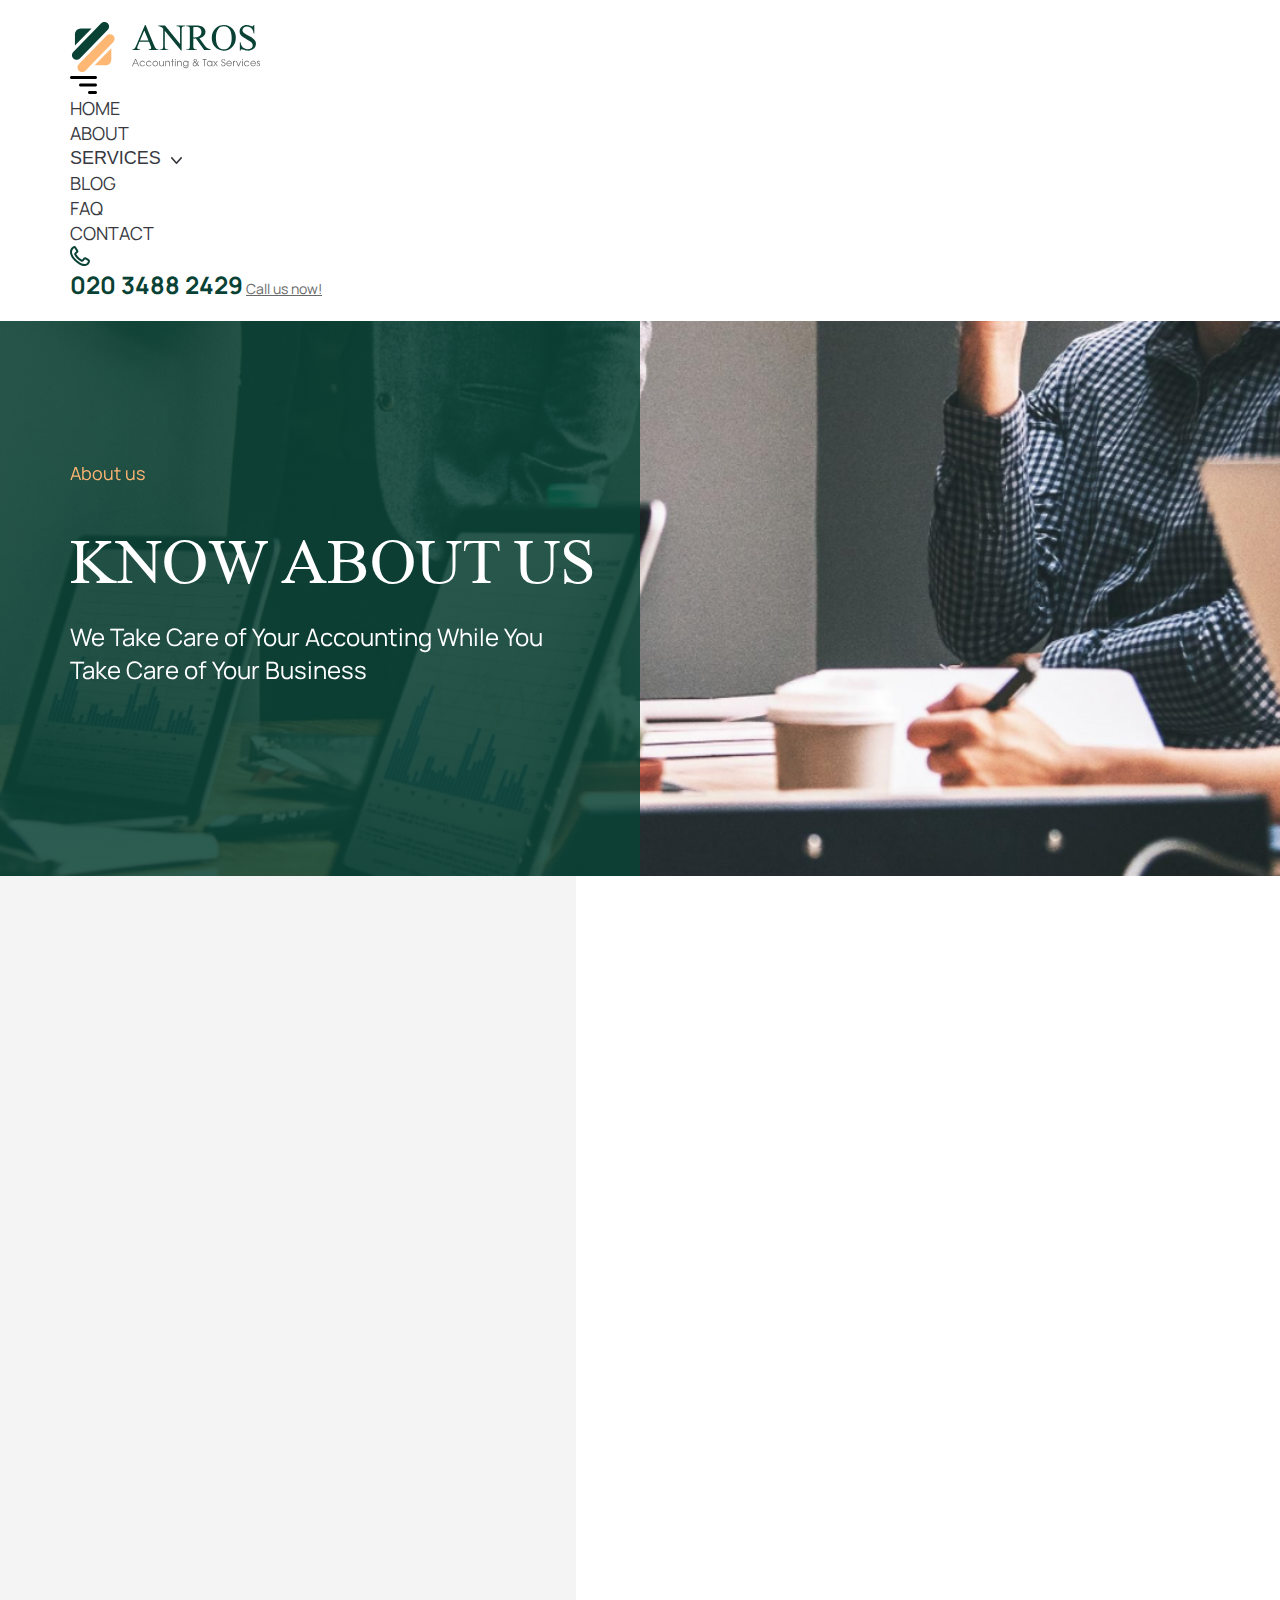
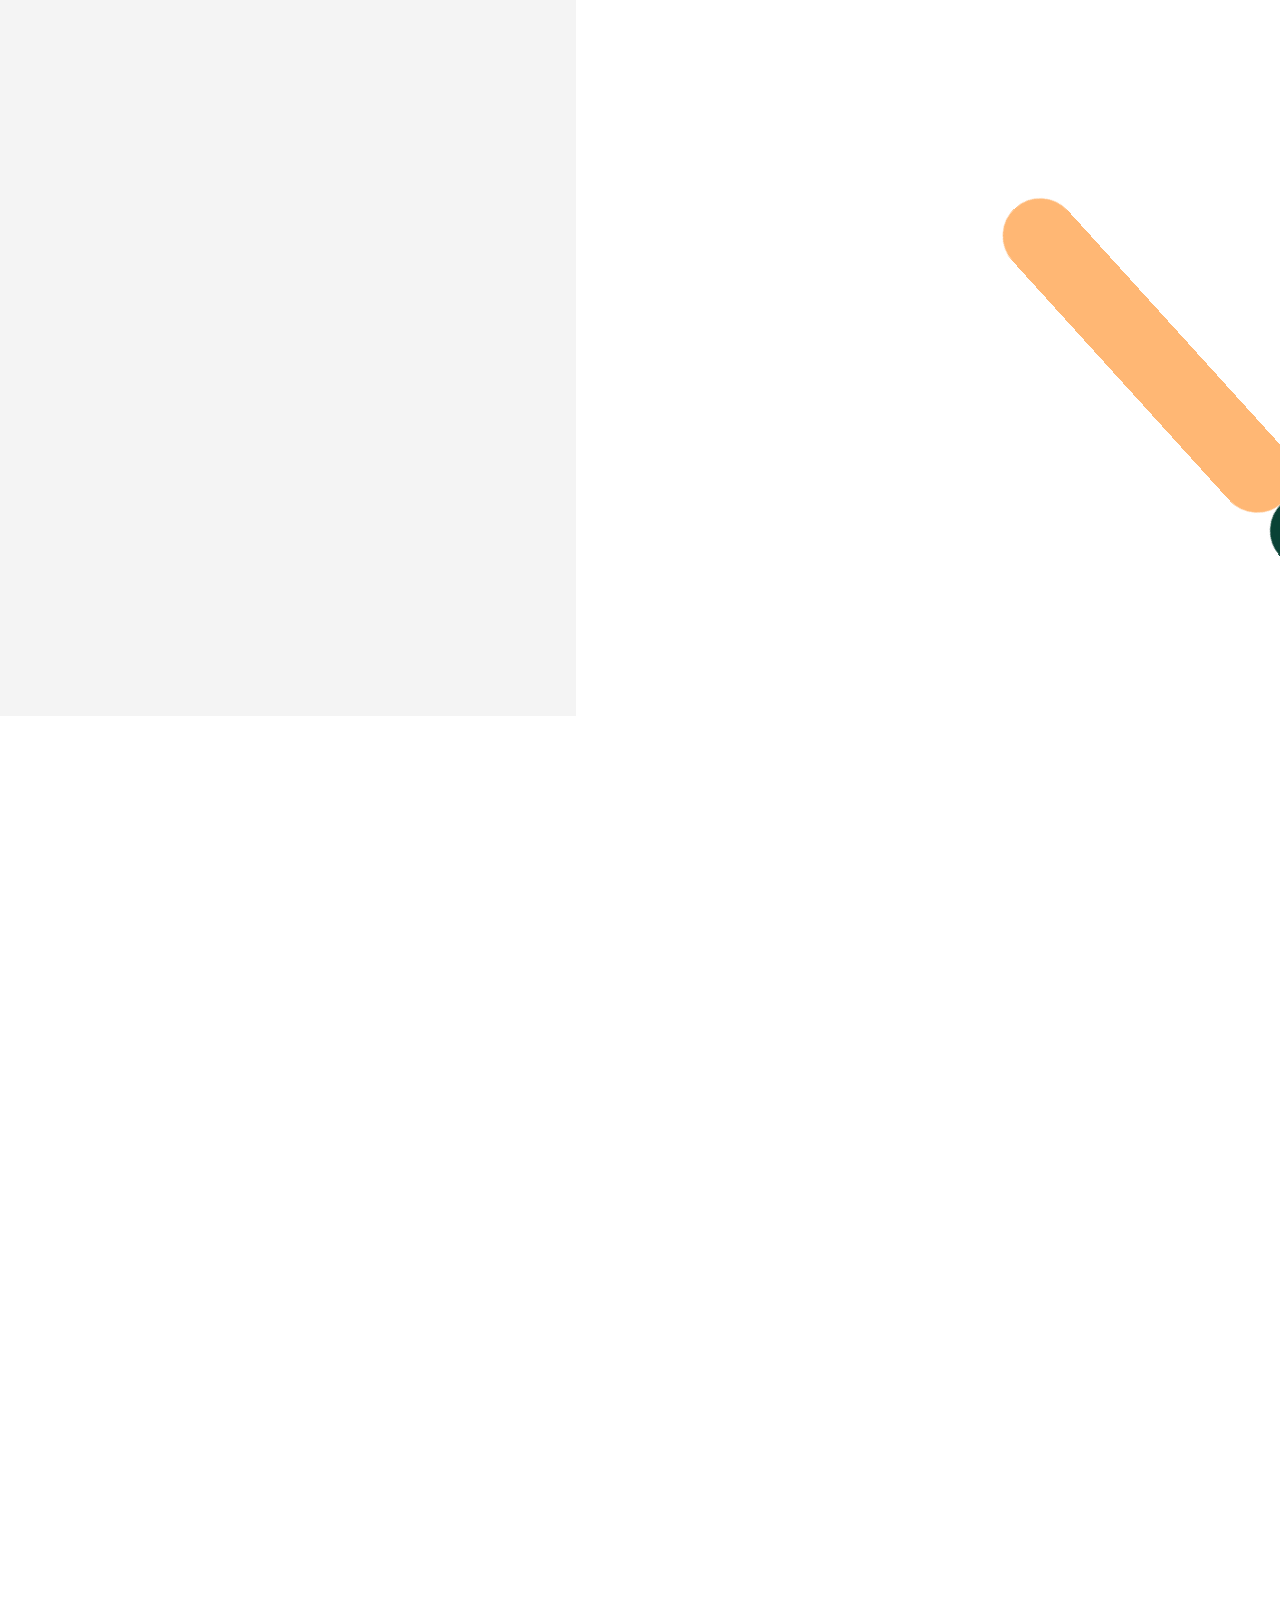
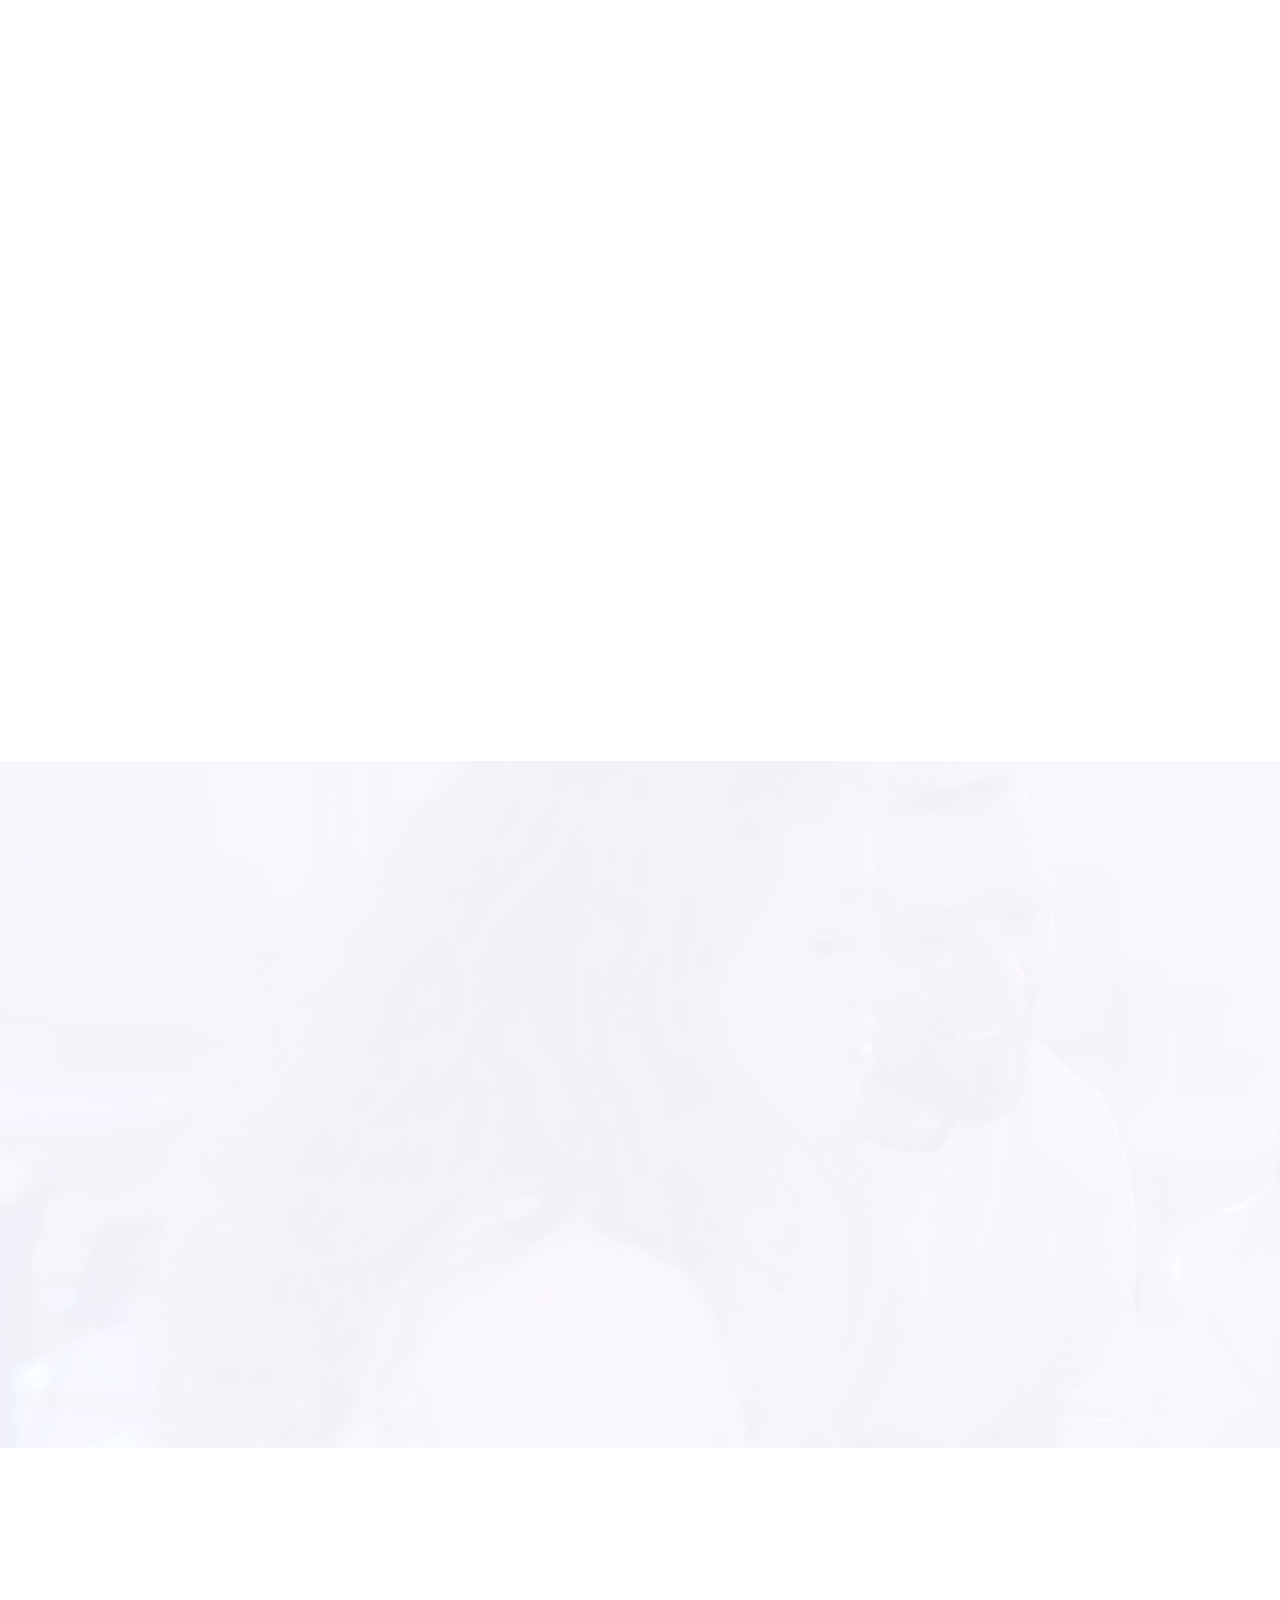
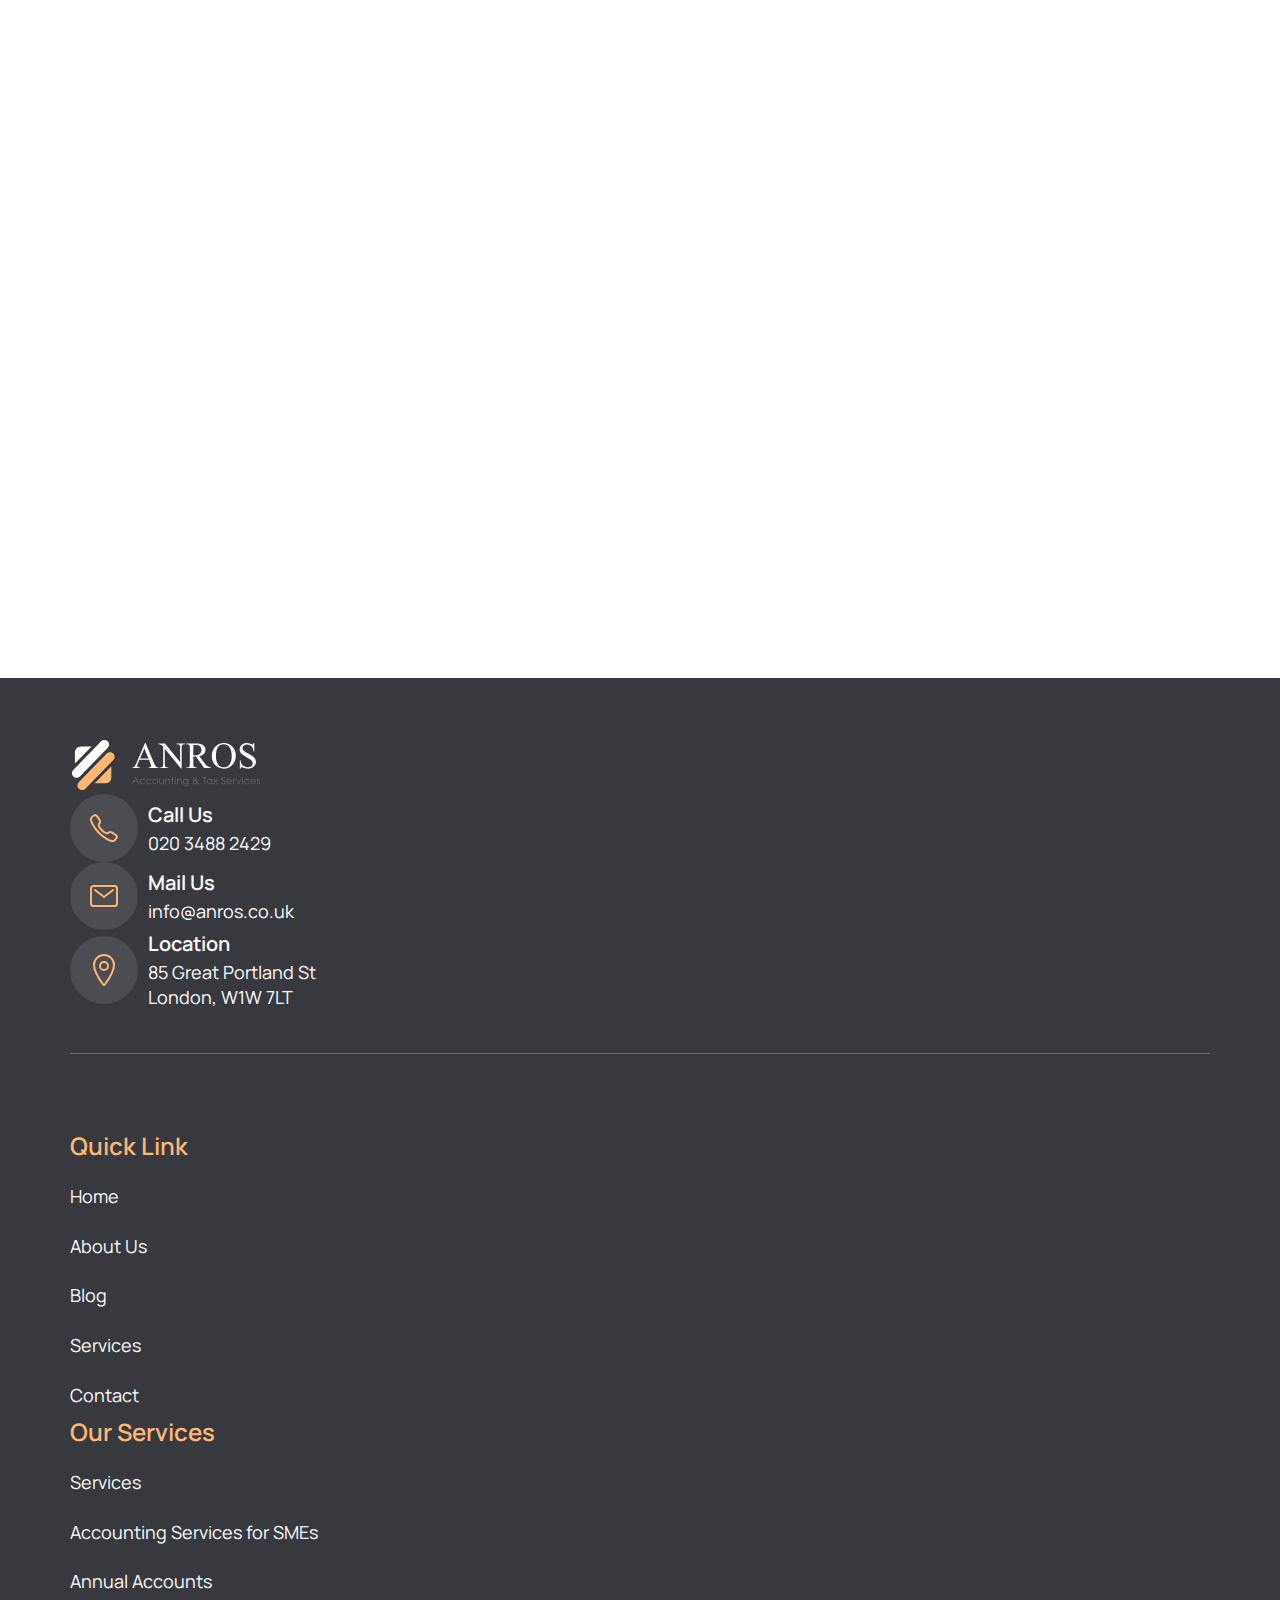
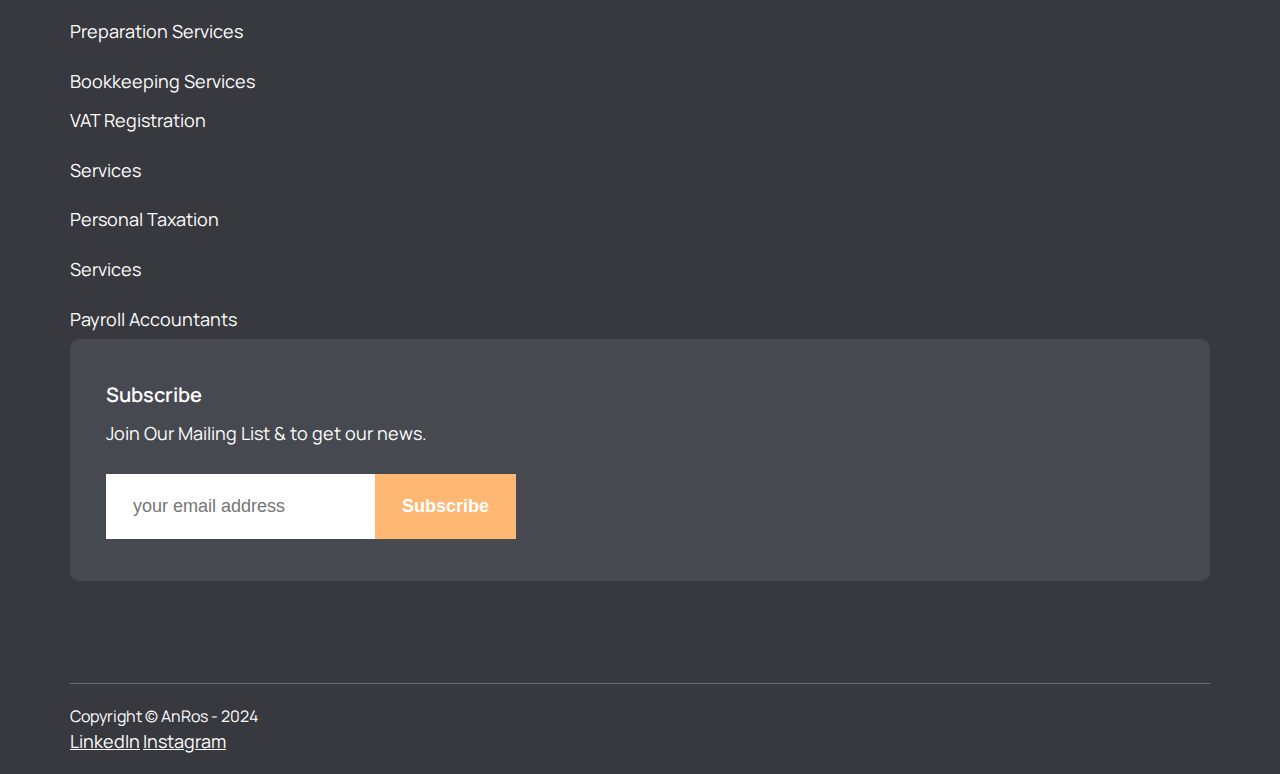
==== commit 1074e36d: "half" ====
--- a/about.html
+++ b/about.html
@@ -43,11 +43,22 @@
                         </a>
                     </div>
                     <!-- hamburger_mobile -->
-                    <!-- <div class="hamurger_menu d-lg-none">
+                    <div class="hamburger_menu d-lg-none">
                         <a href="#">
-                            <img src="./images/hamburger_menu.png" alt="">
+                            <svg class="hamburger_icon" width="27.000000" height="18.000000" viewBox="0 0 27 18"
+                                fill="none" xmlns="http://www.w3.org/2000/svg"
+                                xmlns:xlink="http://www.w3.org/1999/xlink">
+                                <desc>
+                                    Created with Pixso.
+                                </desc>
+                                <defs />
+                                <path id="Icon"
+                                    d="M27 1.5C27 0.67157 26.3286 0 25.5 0L1.5 0C0.671387 0 0 0.67157 0 1.5C0 2.32843 0.671387 3 1.5 3L25.5 3C26.3286 3 27 2.32843 27 1.5ZM27 9C27 8.17157 26.3286 7.5 25.5 7.5L10.5 7.5C9.67139 7.5 9 8.17157 9 9C9 9.82843 9.67139 10.5 10.5 10.5L25.5 10.5C26.3286 10.5 27 9.82843 27 9ZM25.5 15C26.3286 15 27 15.6716 27 16.5C27 17.3284 26.3286 18 25.5 18L19.5 18C18.6714 18 18 17.3284 18 16.5C18 15.6716 18.6714 15 19.5 15L25.5 15Z"
+                                    fill="#000000" fill-opacity="1.000000" fill-rule="evenodd" />
+                            </svg>
+
                         </a>
-                    </div> -->
+                    </div>
                     <ul class="header_menus d-flex align-items-center">
                         <!-- <span class="close d-lg-none">
                             <i class="fs-3 fa-solid fa-xmark"></i>
@@ -255,108 +266,7 @@
             </div>
         </section>
 
-        <!-- results services -->
-        <section class="services">
-            <div class="container">
-                <h2 class="main_title" data-aos="fade-down" data-aos-delay="300" data-aos-duration="800">Our SME
-                    Accounting Services</h2>
-                <p class="main_desc" data-aos="fade-up" data-aos-delay="300" data-aos-duration="800">We Provide
-                    Professional Business Solutions</p>
-                <div class="services_block d-flex align-items-center flex-wrap" data-aos="fade-down"
-                    data-aos-delay="500" data-aos-duration="800">
-                    <!-- service_item -->
-                    <div class="service_item">
-                        <div class="service_left">
-                            <p class="service_name">Limited Company <br>
-                                Accounting
-                            </p>
-                            <div class="service_read">
-                                <a href="#">Read More</a>
-                            </div>
-                        </div>
-                        <div class="service_right">
-                            <div class="service_img">
-                                <img src="./assets/images/service_icon_1.svg" alt="">
-                            </div>
-                        </div>
-                    </div>
-
-                    <!-- service_item -->
-                    <div class="service_item">
-                        <div class="service_left">
-                            <p class="service_name">Financial <br>
-                                Planning
-                            </p>
-                            <div class="service_read">
-                                <a href="#">Read More</a>
-                            </div>
-                        </div>
-                        <div class="service_right">
-                            <div class="service_img">
-                                <img src="./assets/images/service_icon_2.svg" alt="">
-                            </div>
-                        </div>
-                    </div>
-
-                    <!-- service_item -->
-                    <div class="service_item">
-                        <div class="service_left">
-                            <p class="service_name">Payroll <br>
-                                & Pensions
-                            </p>
-                            <div class="service_read">
-                                <a href="#">Read More</a>
-                            </div>
-                        </div>
-                        <div class="service_right">
-                            <div class="service_img">
-                                <img src="./assets/images/service_icon_3.svg" alt="">
-                            </div>
-                        </div>
-                    </div>
-
-                    <!-- service_item -->
-                    <div class="service_item">
-                        <div class="service_left">
-                            <p class="service_name">Company <br>
-                                Formations
-                            </p>
-                            <div class="service_read">
-                                <a href="#">Read More</a>
-                            </div>
-                        </div>
-                        <div class="service_right">
-                            <div class="service_img">
-                                <img src="./assets/images/service_icon_4.svg" alt="">
-                            </div>
-                        </div>
-                    </div>
-
-
-                    <!-- service_item -->
-                    <div class="service_item">
-                        <div class="service_left">
-                            <p class="service_name">Business <br>
-                                Coaching
-                            </p>
-                            <div class="service_read">
-                                <a href="#">Read More</a>
-                            </div>
-                        </div>
-                        <div class="service_right">
-                            <div class="service_img">
-                                <img src="./assets/images/service_icon_5.svg" alt="">
-                            </div>
-                        </div>
-                    </div>
-
-                    <!-- service_item -->
-                    <div class="service_more">
-                        <p>More Services</p>
-                    </div>
-                </div>
-            </div>
-        </section>
+
 
         <!-- experts section -->
         <section class="experts" data-aos="zoom-in-up" data-aos-delay="500" data-aos-duration="1000">
@@ -436,13 +346,21 @@
                             </div>
                         </div>
                     </div>
-                    <div class="expert_navs">
+                    <div class="expert_navs d-none d-sm-block">
                         <div class="expert_prev swiper_button">
                             <i class="fa-solid fa-angle-left"></i>
                         </div>
                         <div class="expert_next swiper_button">
                             <i class="fa-solid fa-angle-right"></i>
                         </div>
+                    </div>
+                </div>
+                <div class="expert_mobile_nav d-flex">
+                    <div class="expert_prev swiper_button">
+                        <i class="fa-solid fa-angle-left"></i>
+                    </div>
+                    <div class="expert_next swiper_button">
+                        <i class="fa-solid fa-angle-right"></i>
                     </div>
                 </div>
             </div>
--- a/assets/css/main.css
+++ b/assets/css/main.css
@@ -1828,6 +1828,41 @@
     padding: 47px 0 97px 0;
     margin-bottom: 0;
   }
+  #blog {
+    padding: 0;
+    margin-bottom: 30px;
+    background-image: url(../images/blog_mobile_hero_bg.png);
+  }
+  #blog .hero_block {
+    padding: 75px 0;
+  }
+  #blog .hero_desc {
+    margin-bottom: 0;
+  }
+  #blog .hero_title {
+    margin-bottom: 10px;
+  }
+  #blog .hero_left {
+    margin-bottom: 0;
+  }
+  #about_hero {
+    padding: 0;
+    margin-bottom: 40px;
+    background-image: url(../images/about_mobile_hero_bg.png);
+  }
+  #about_hero .hero_block {
+    padding: 75px 0px;
+  }
+  #about_hero .hero_desc {
+    margin-bottom: 0;
+  }
+  #about_hero .hero_title {
+    margin-bottom: 10px;
+    padding: 0 20px;
+  }
+  #about_hero .hero_left {
+    margin-bottom: 0;
+  }
   #service2_hero {
     padding: 0;
     margin-bottom: 20px;
@@ -1988,7 +2023,7 @@
     flex-wrap: wrap;
   }
   .about {
-    margin-bottom: 40px;
+    margin-bottom: 30px;
     background-image: none;
   }
   .about .about_img {
@@ -2234,4 +2269,99 @@
   .container#location_container {
     padding: 0;
   }
+  .blog .blog_item {
+    width: 100%;
+  }
+  .blog .blog_img {
+    margin-bottom: 10px;
+  }
+  .blog_date,
+  .blog .blog_name,
+  .blog .blog_desc {
+    text-align: center;
+    margin-bottom: 10px;
+  }
+  .blog .blog_more {
+    display: block;
+    text-align: center;
+  }
+  .blog .blog_block {
+    gap: 20px 0;
+    margin-bottom: 30px;
+  }
+  .blog {
+    margin-bottom: 50px;
+  }
+  .blog_detail {
+    margin: 0px 0 50px 0;
+  }
+  .blog_detail .blog_detail_img img {
+    height: unset;
+  }
+  .blog_detail .blog_detail_title {
+    font-size: 24px;
+    line-height: 33px;
+    margin-bottom: 20px;
+  }
+  .service_right_title {
+    font-size: 24px;
+    line-height: 33px;
+    margin-bottom: 10px;
+  }
+  .service2_right_desc,
+  .service2_box ul li {
+    font-size: 16px;
+    line-height: 28px;
+  }
+  .service2_box ul {
+    margin-top: 10px;
+  }
+  .blog .blog_name {
+    font-size: 18px;
+    line-height: 25px;
+  }
+  .blog .blog_desc,
+  .work .work_item_desc {
+    font-size: 16px;
+    line-height: 28px;
+  }
+  .work .work_title,
+  .main2_title {
+    font-size: 36px;
+    line-height: 36px;
+  }
+  .work .work_item {
+    width: 100%;
+    padding: 55px 15px 20px 15px;
+  }
+  .work,
+  .experts {
+    margin-bottom: 40px;
+  }
+  #about_results {
+    background: none;
+    margin-bottom: 40px;
+    padding: 0;
+  }
+  #about_results .result_item {
+    background: rgb(244, 244, 244);
+  }
+  .main2_title {
+    margin-bottom: 20px;
+  }
+  .expert_swiper .swiper_img img {
+    height: 530px;
+  }
+  .experts .expert_socials {
+    bottom: -150px;
+  }
+  .experts .expert_prev,
+  .experts .expert_next {
+    position: static;
+  }
+  .expert_mobile_nav {
+    justify-content: center;
+    gap: 30px;
+    margin-top: 20px;
+  }
 }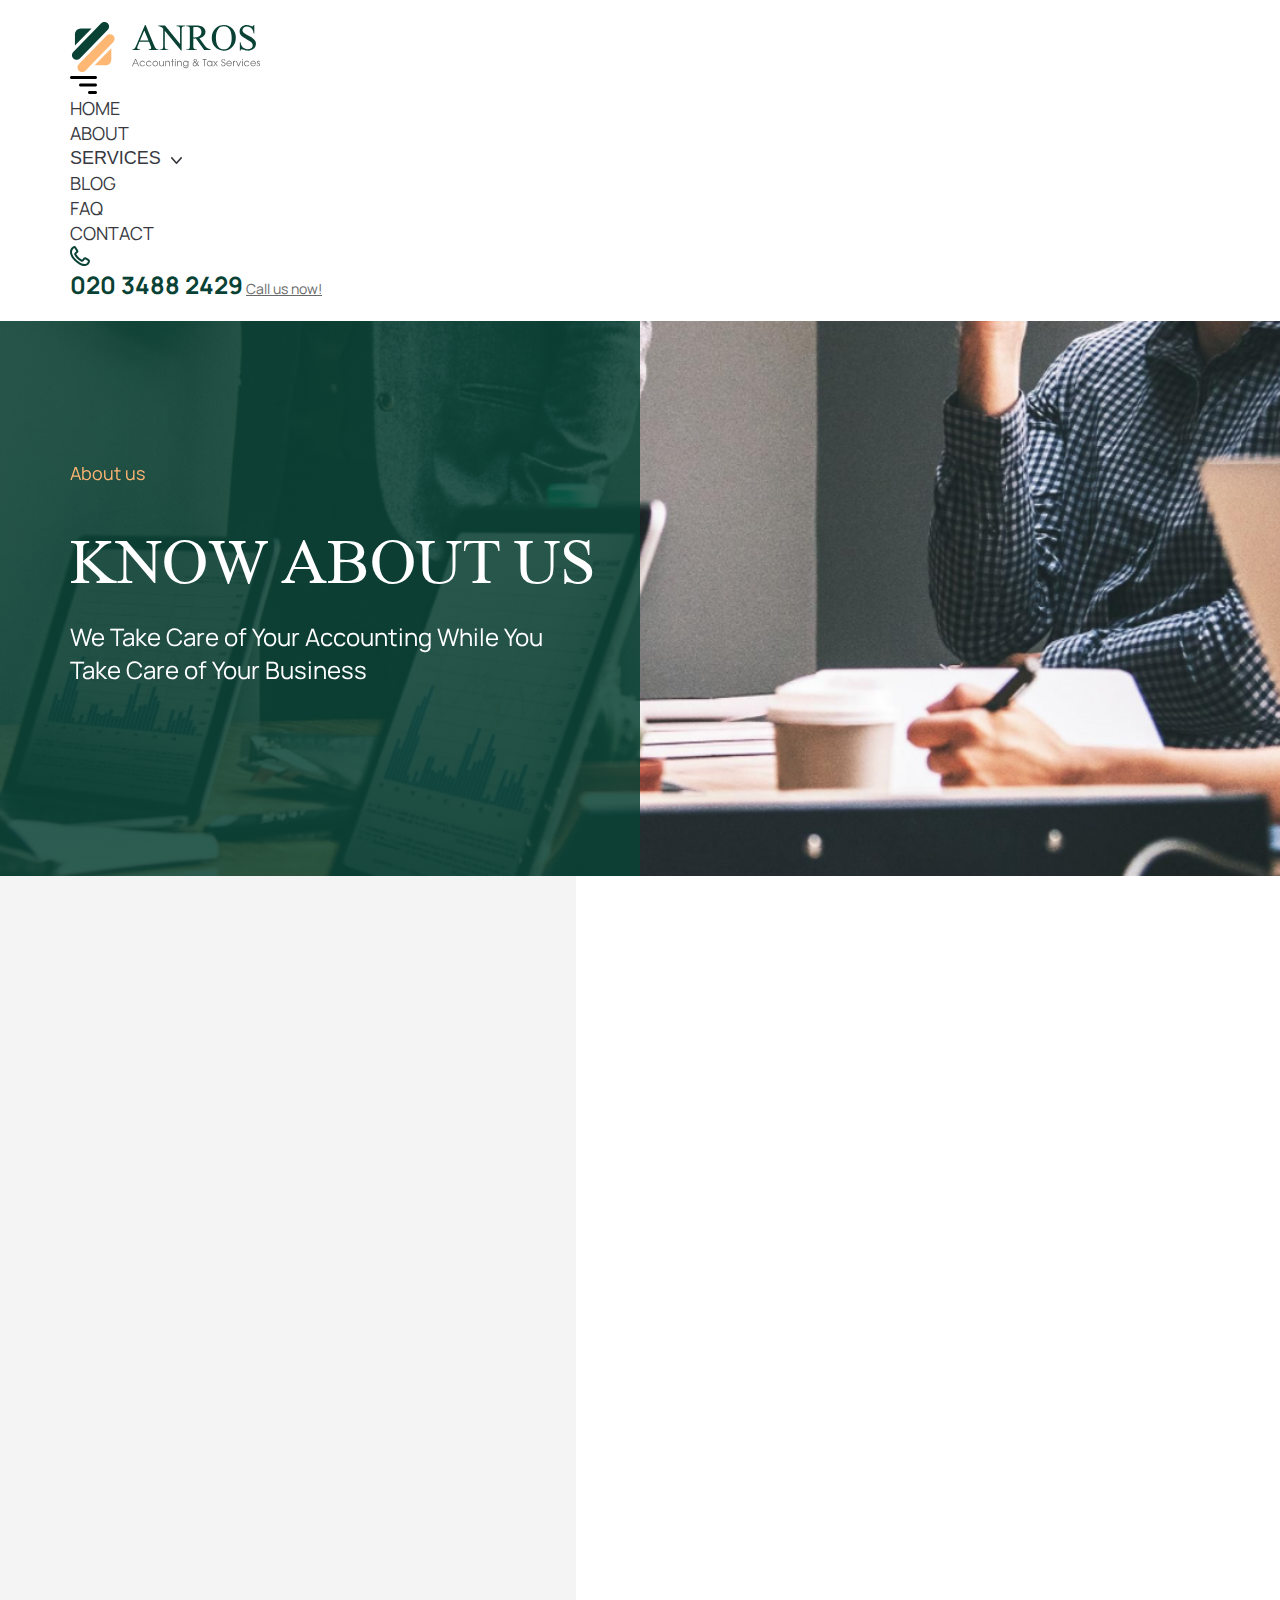
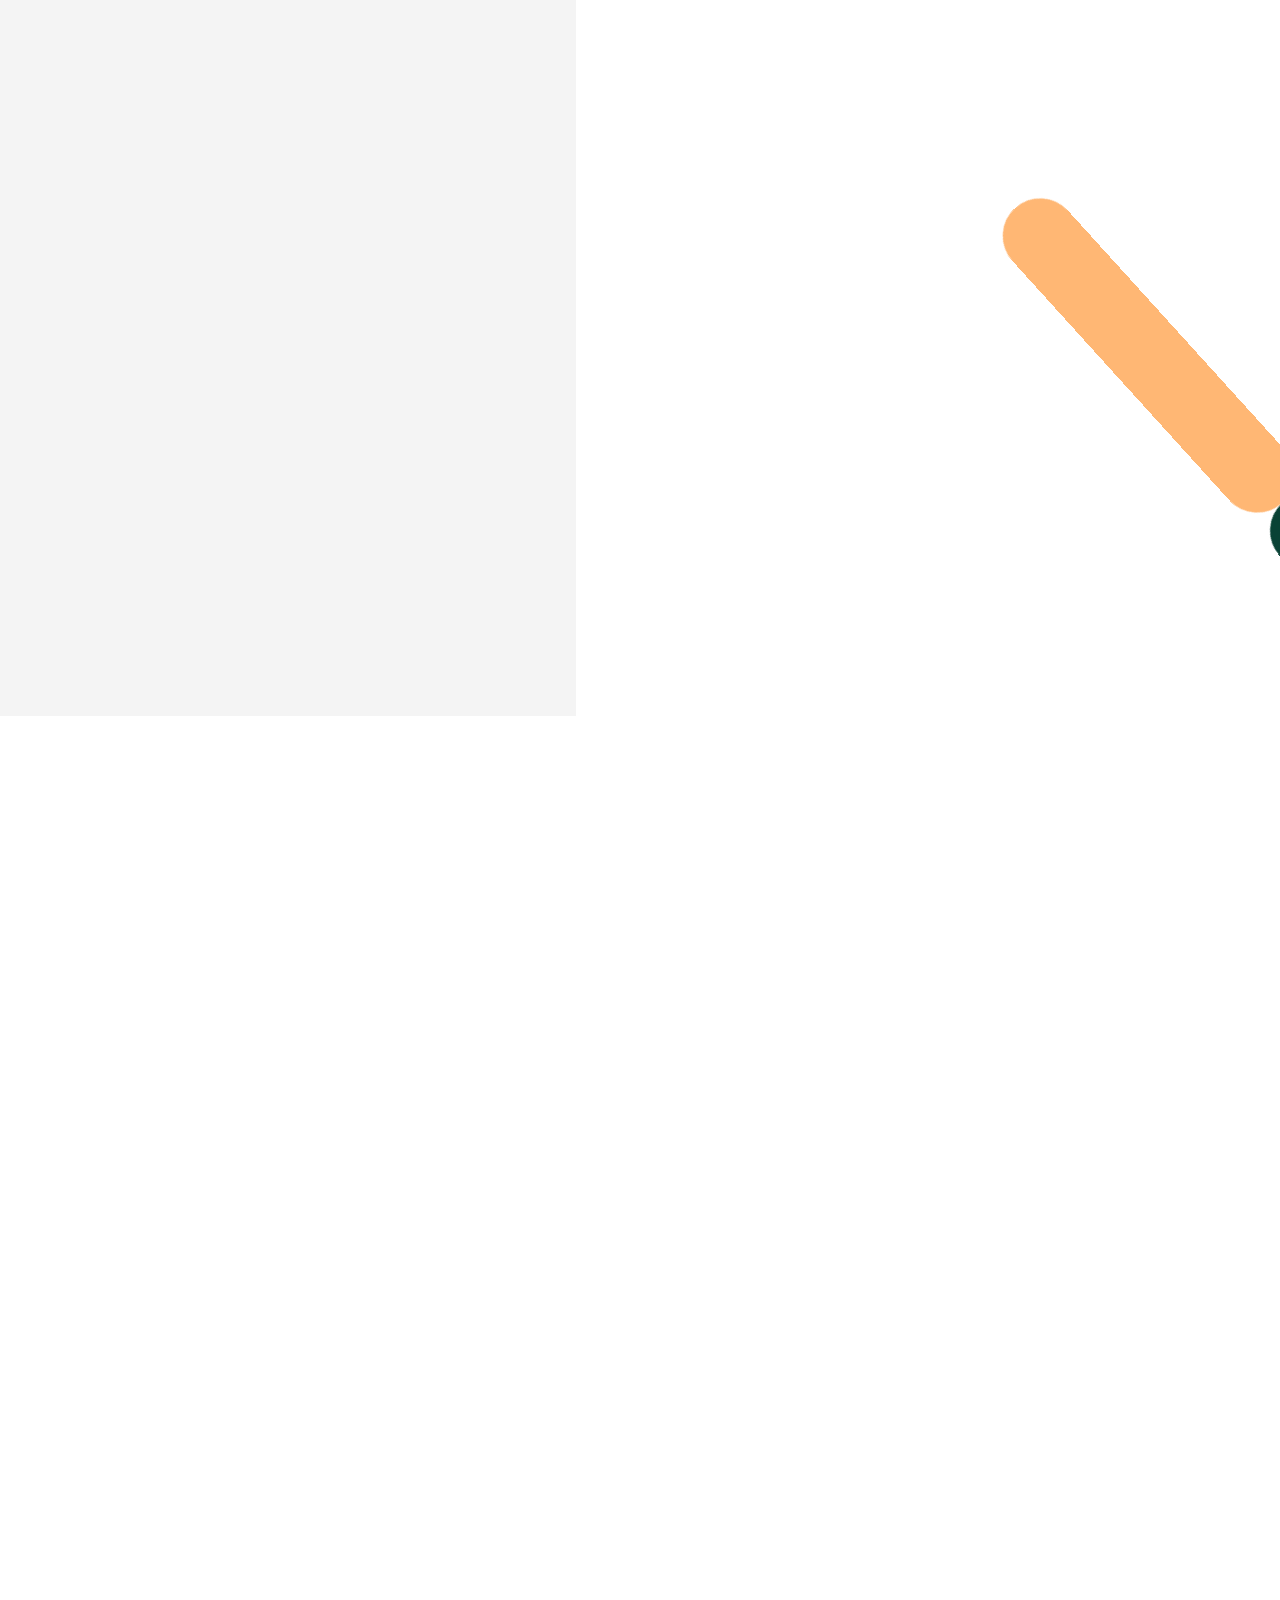
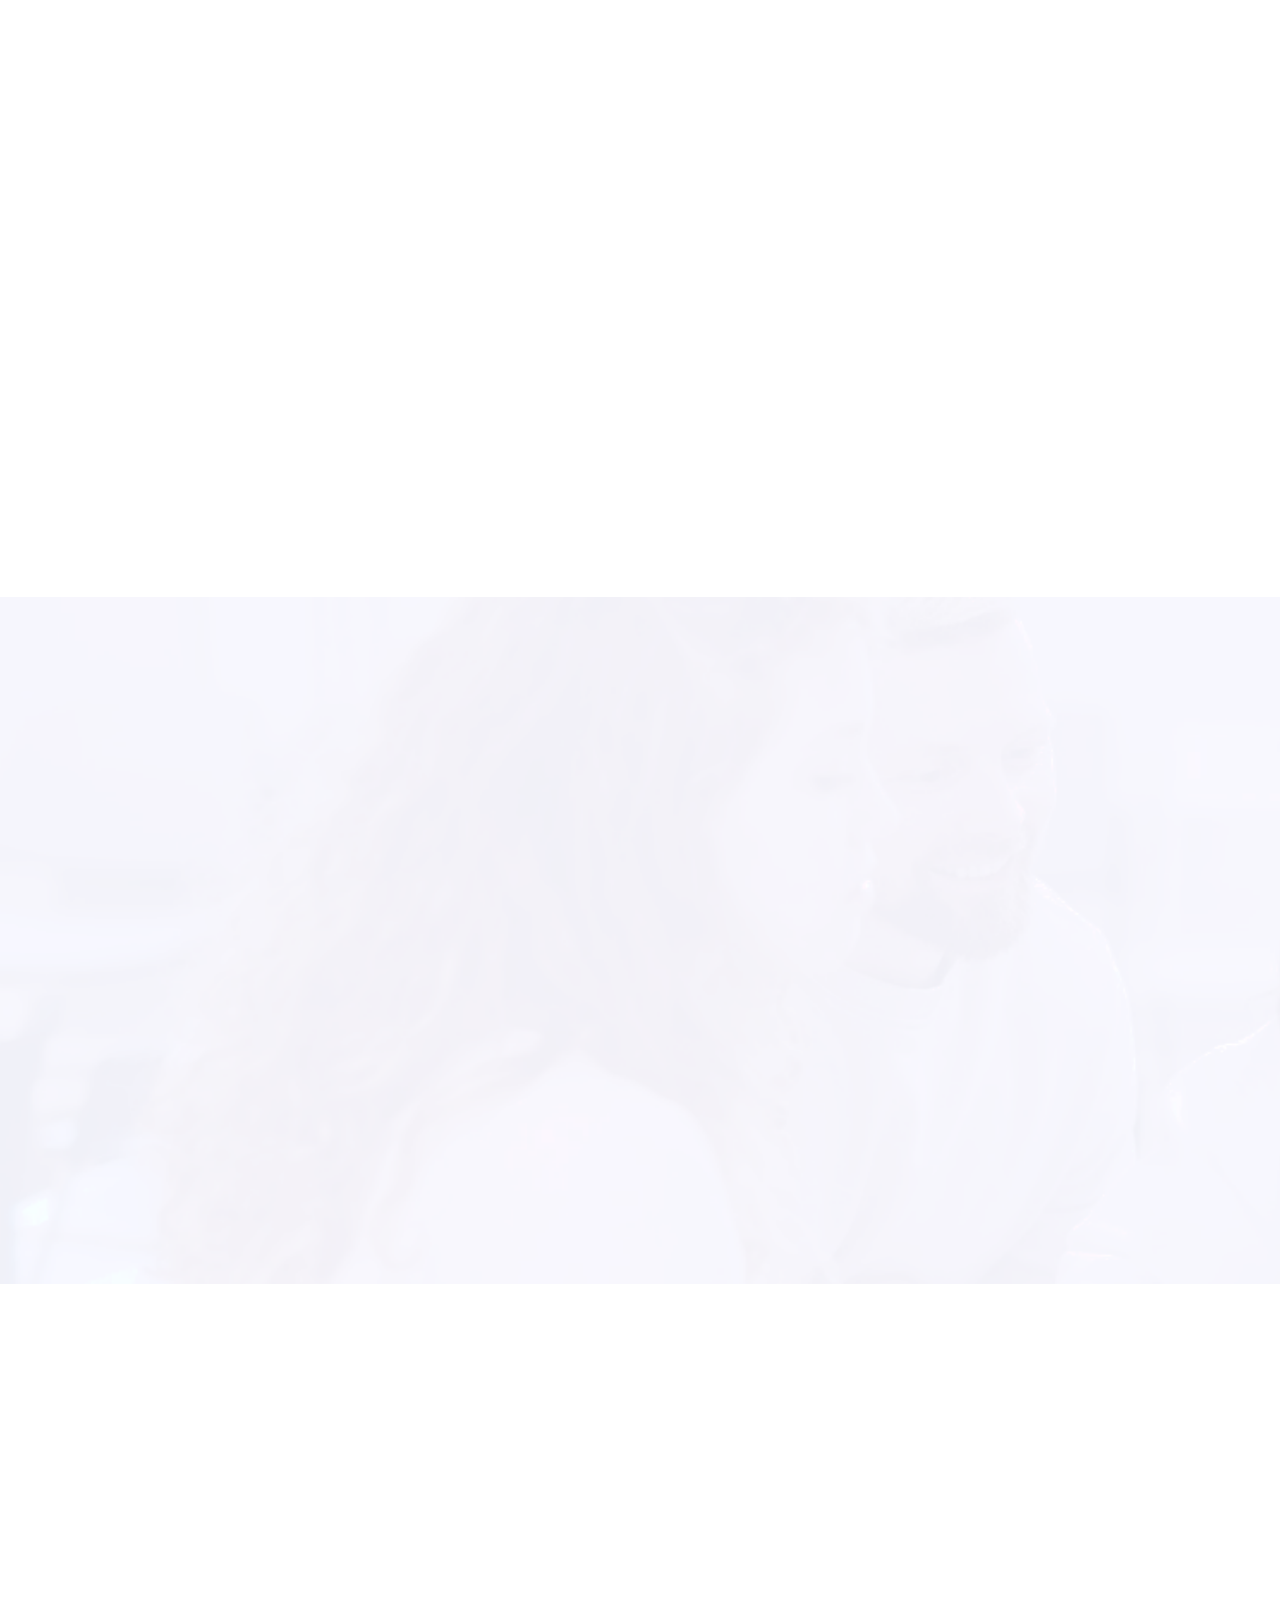
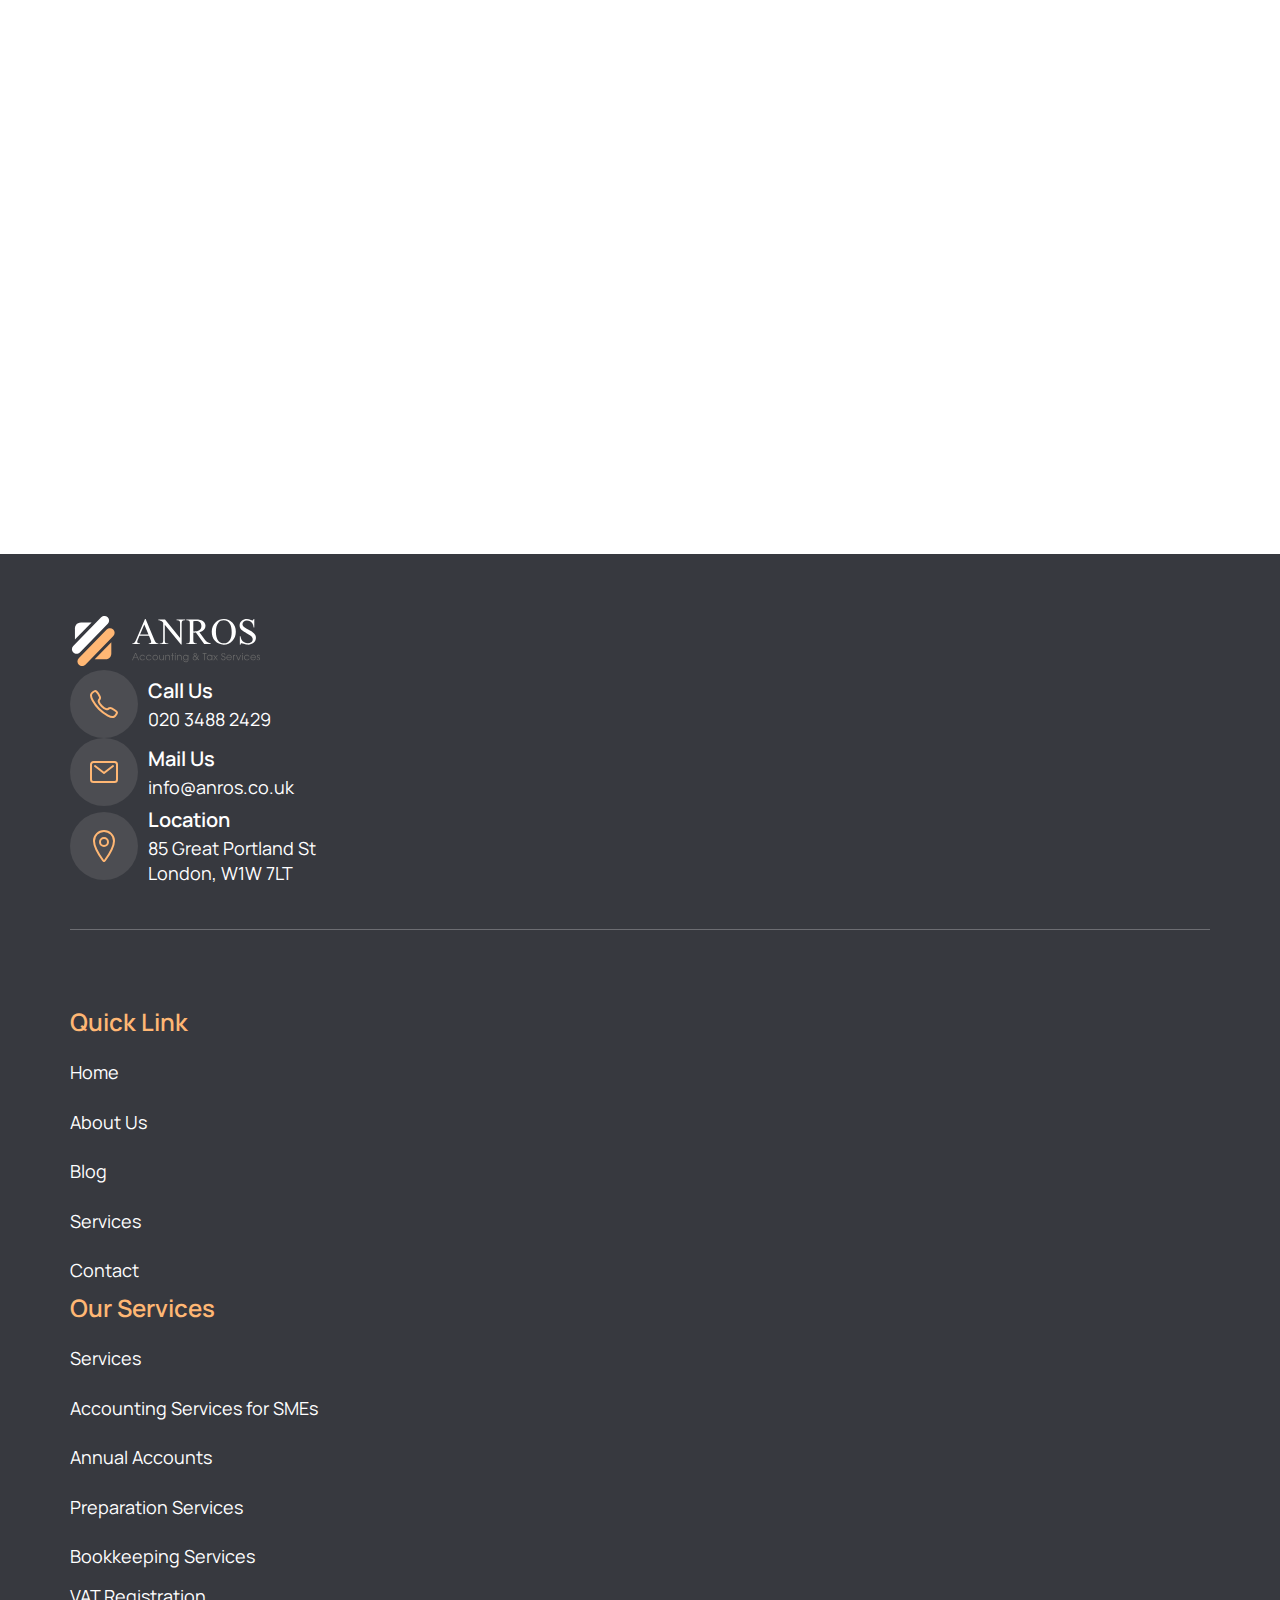
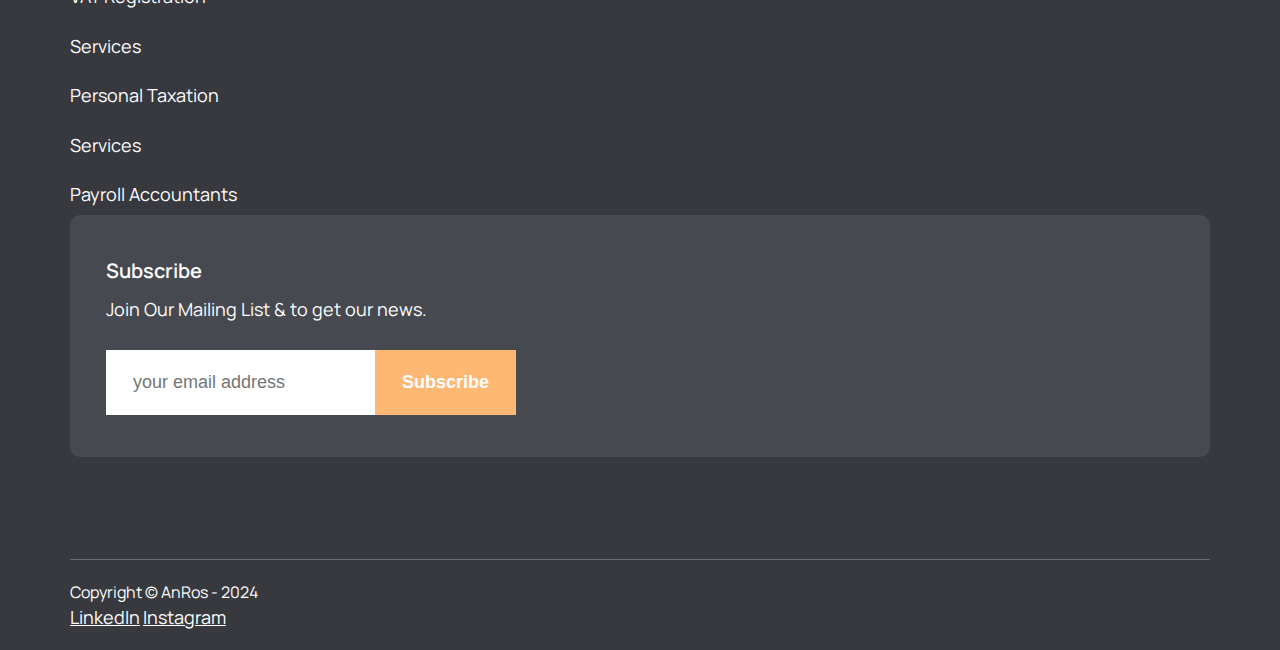
==== commit 90020007: "full_responsive" ====
--- a/about.html
+++ b/about.html
@@ -97,7 +97,7 @@
 
         <!-- hero_section -->
         <section class="hero" id="about_hero">
-            <div class=" container ">
+            <div class=" container " id="mobile_container">
                 <div class="hero_block d-flex align-items-end justify-content-between">
                     <div class="hero_left" data-aos="fade-up" data-aos-delay="300" data-aos-duration="1000"
                         data-aos-anchor-placement="bottom-bottom">
@@ -163,7 +163,7 @@
         </section>
 
         <!-- work section -->
-        <section class="work" data-aos="zoom-in" data-aos-delay="300" data-aos-duration="1000">
+        <section class="work" data-aos="zoom-in" data-aos-delay="100" data-aos-duration="700">
             <div class="container">
                 <p class="process_title">Work Process</p>
                 <h3 class="work_title">How We Work</h3>
@@ -239,14 +239,14 @@
         <!-- results section -->
         <section class="results" id="about_results">
             <div class="container">
-                <h2 class="main_title" data-aos="fade-down" data-aos-delay="300" data-aos-duration="1000">Our Results &
+                <h2 class="main_title" data-aos="fade-down" data-aos-delay="100" data-aos-duration="700">Our Results &
                     Numbers
                 </h2>
-                <p class="main_desc" data-aos="fade-up" data-aos-delay="300" data-aos-duration="1000">At AnRos we
+                <p class="main_desc" data-aos="fade-up" data-aos-delay="100" data-aos-duration="700">At AnRos we
                     believe in the results and numbers, and this is what we have to tell
                 </p>
-                <div class="results_block d-flex flex-wrap align-items-center" data-aos="fade-up-right"
-                    data-aos-delay="500" data-aos-duration="1000">
+                <div class="results_block d-flex flex-wrap align-items-center" data-aos="fade-up" data-aos-delay="200"
+                    data-aos-duration="800">
                     <!-- result_item -->
                     <div class="result_item">
                         <p class="result_count first">3</p>
@@ -355,7 +355,7 @@
                         </div>
                     </div>
                 </div>
-                <div class="expert_mobile_nav d-flex">
+                <div class="expert_mobile_nav d-sm-none d-flex">
                     <div class="expert_prev swiper_button">
                         <i class="fa-solid fa-angle-left"></i>
                     </div>
--- a/assets/css/main.css
+++ b/assets/css/main.css
@@ -523,6 +523,10 @@
   text-transform: uppercase;
   border-radius: 100px;
   background: rgb(255, 183, 116);
+  transition: all ease-in 0.2s;
+}
+.hero .hero_btn a:hover {
+  background-color: #fff;
 }
 
 .results {
@@ -626,7 +630,11 @@
 }
 .services .service_more:hover {
   cursor: pointer;
+  color: #fff;
   background: rgb(9, 66, 53);
+}
+.services .service_more:hover p {
+  color: #fff;
 }
 .services .service_more p {
   text-align: center;
@@ -637,6 +645,7 @@
   letter-spacing: 0%;
   text-align: center;
   text-transform: capitalize;
+  transition: all ease-in 0.2s;
 }
 
 .about {
@@ -724,6 +733,11 @@
   padding: 18px 60px;
   border-radius: 100px;
   background: rgb(255, 183, 116);
+  transition: all ease-in 0.2s;
+}
+.about .about_btn a:hover {
+  color: #fff;
+  background-color: rgba(9, 66, 53, 0.8509803922);
 }
 .about .stick_block {
   gap: 30px;
@@ -775,6 +789,7 @@
 }
 .review .review_swiper {
   max-width: 850px;
+  width: 100%;
 }
 .review .review_testimonial {
   color: rgb(255, 183, 116);
@@ -815,7 +830,7 @@
 }
 .review .review_nav_item i {
   color: #000;
-  padding: 30px;
+  padding: 30px 35px;
   border-radius: 50%;
   font-size: 20px;
   box-shadow: 0px 4px 4px 0px rgba(0, 0, 0, 0.25);
@@ -912,8 +927,8 @@
 }
 .experience .experience_block .exper_btn {
   padding: 21px 42px;
-  color: rgb(255, 255, 255);
-  font-size: 18px;
+  font-size: 18px;
+  color: #000;
   font-weight: 600;
   line-height: 25px;
   letter-spacing: 0%;
@@ -921,6 +936,10 @@
   text-transform: uppercase;
   border-radius: 100px;
   background: rgb(255, 183, 116);
+  transition: all ease-in 0.2s;
+}
+.experience .experience_block .exper_btn:hover {
+  color: #fff;
 }
 
 footer {
@@ -1299,6 +1318,7 @@
   width: 35%;
 }
 .service2 .service2_right {
+  display: none;
   padding-bottom: 50px;
   flex: 0 0 auto;
   width: 56%;
@@ -1396,9 +1416,17 @@
 .blog .blog_item {
   flex: 0 0 auto;
   width: calc(50% - 15px);
+  transition: all ease-in 0.2s;
+}
+.blog .blog_item:hover .blog_more {
+  color: rgb(255, 183, 116);
+}
+.blog .blog_item.blog_pagination {
+  display: none;
 }
 .blog .blog_img {
   margin-bottom: 20px;
+  cursor: pointer;
 }
 .blog .blog_img img {
   width: 100%;
@@ -1428,6 +1456,10 @@
   line-height: 25px;
   letter-spacing: 0%;
   text-transform: capitalize;
+  transition: all ease-in-out 0.2s;
+}
+.blog .blog_more:hover {
+  color: rgb(255, 183, 116);
 }
 .blog .blog_btn {
   color: rgb(0, 0, 0);
@@ -1441,7 +1473,7 @@
   align-items: center;
   justify-content: center;
   border-radius: 100px;
-  padding: 10px 0;
+  padding: 18px 0;
   background: rgb(255, 183, 116);
 }
 
@@ -1699,30 +1731,276 @@
   padding: 0;
 }
 
-@media (max-width: 1400px) {
+@media (max-width: 1440px) {
   .container {
     max-width: 1140px;
   }
+  footer .footer_middle {
+    gap: 60px;
+  }
+  .review .review_block {
+    gap: 20px;
+  }
+  .review .review_client_title {
+    font-size: 38px;
+    margin-bottom: 17px;
+  }
+  .experts .expert_prev {
+    left: 0;
+  }
+  .experts .expert_next {
+    right: 0;
+  }
+  .work .work_block {
+    justify-content: center;
+  }
+  .work .work_item {
+    width: calc(50% - 20px);
+  }
+  .expert_swiper {
+    width: 80%;
+  }
+  .expert_swiper .swiper_item img {
+    width: 100%;
+  }
+  .location_map iframe {
+    max-width: 700px;
+  }
 }
 @media (max-width: 1200px) {
   .container {
-    max-width: 960px;
+    max-width: 1000px;
+  }
+  .hero .hero_title {
+    font-size: 56px;
+  }
+  .hero .hero_desc {
+    font-size: 20px;
+  }
+  header .header_menus li a {
+    font-size: 15px;
+  }
+  .dropbtn {
+    font-size: 15px;
+  }
+  header .number_tel {
+    font-size: 20px;
+  }
+  header .call_us {
+    font-size: 13px;
+  }
+  .services .service_name {
+    font-size: 20px;
+  }
+  .clients .swiper_navigation .swiper_prev {
+    left: -25px;
+  }
+  .clients .swiper_navigation .swiper_next {
+    right: -25px;
+  }
+  .review .review_client_title {
+    font-size: 34px;
+  }
+  .review .review_desc {
+    font-size: 16px;
+  }
+  .review .swiper_item {
+    padding: 30px 30px 40px 30px;
+  }
+  .review .swiper_top {
+    flex-direction: column;
+  }
+  .review .swiper_desc {
+    font-size: 18px;
+  }
+  .review .swiper_name {
+    font-size: 18px;
+  }
+  footer .footer_middle {
+    flex-direction: column;
+    gap: 30px;
+  }
+  footer .footer_middle.justify-content-between {
+    justify-content: center !important;
+  }
+  footer .footer_middle .footer_form {
+    margin: 0 auto;
+  }
+  #about_hero {
+    margin-bottom: 40px;
+  }
+  .about .stick_block {
+    bottom: -260px;
+  }
+  .service2 .service2_img img {
+    width: 100%;
+  }
+  .location_map iframe {
+    max-width: 600px;
+  }
+}
+@media (max-width: 1050px) {
+  .container {
+    max-width: 950px;
+  }
+  .services .service_name {
+    font-size: 18px;
+  }
+  .services .service_read a {
+    font-size: 16px;
+  }
+  .about {
+    background-image: none;
+  }
+  .about_block {
+    flex-direction: column;
+  }
+  .about .about_left {
+    margin: 0 auto;
+  }
+  .about .about_img {
+    padding-top: 0;
+  }
+  .about .about_right_desc {
+    margin-bottom: 60px;
+  }
+  .about .about_job,
+  .about .about_name,
+  .about .about_left_desc,
+  .about .about_welcome,
+  .about .about_title,
+  .about .about_right_desc {
+    text-align: center;
+  }
+  .about_btn {
+    display: flex;
+    justify-content: center;
+  }
+  .review .review_block {
+    flex-direction: column;
+    gap: 30px;
+    justify-content: center;
+  }
+  .clients {
+    margin-bottom: 30px;
+  }
+  .review .review_client_title,
+  .review .review_testimonial {
+    text-align: center;
+  }
+  .review .review_desc {
+    margin: 0 auto;
+    text-align: center;
+  }
+  .review .review_navs {
+    justify-content: center;
+  }
+  .experience .experience_block .exper_title {
+    font-size: 40px;
+  }
+  .experience .experience_block .exper_desc {
+    font-size: 15px;
+  }
+  .experience .experience_block {
+    border-radius: 30px;
+  }
+  .clients .client_swiper {
+    padding: 0 100px 40px;
+  }
+  .clients .swiper_navigation .swiper_prev {
+    left: 25px;
+  }
+  .clients .swiper_navigation .swiper_next {
+    right: 25px;
+  }
+  .footer_top {
+    flex-wrap: wrap;
+    justify-content: center !important;
+    gap: 40px;
+  }
+  .footer_top_logo {
+    width: 100%;
+    display: flex;
+    justify-content: center;
+  }
+  footer .footer_name {
+    font-size: 20px;
+  }
+  footer .footer_list li a {
+    font-size: 15px;
+  }
+  footer .footer_middle {
+    justify-content: center !important;
+    padding-left: 20px;
+    padding-right: 20px;
+  }
+  .footer_middle_left {
+    justify-content: center !important;
+    gap: 180px;
+  }
+  .footer_bottom {
+    padding-left: 20px;
+    padding-right: 20px;
+  }
+  .location_map iframe {
+    max-width: 550px;
   }
 }
 @media (max-width: 992px) {
   .container {
-    max-width: 720px;
-  }
-}
-@media (max-width: 768px) {
-  .container {
-    max-width: 540px;
-  }
-}
-@media (max-width: 576px) {
-  .container {
-    max-width: 100%;
-    padding: 0 20px;
+    max-width: 710px;
+  }
+  .hero {
+    padding: 160px 0 60px 0;
+    margin-bottom: 70px;
+  }
+  .results, .review {
+    margin-bottom: 80px;
+  }
+  header .header_menus {
+    gap: 10px;
+  }
+  header .header_phone {
+    gap: 10px;
+  }
+  footer .footer_middle {
+    flex-wrap: wrap;
+    gap: 50px;
+  }
+  .services .services_block {
+    justify-content: center;
+    gap: 20px;
+  }
+  .service_item {
+    width: 48% !important;
+  }
+  .services .service_more {
+    width: 40% !important;
+    display: flex;
+    justify-content: center;
+    align-items: center;
+  }
+  .about .about_left {
+    width: 80%;
+  }
+  .about_img {
+    text-align: center;
+  }
+  .about .about_left_desc {
+    margin: 0 auto;
+  }
+  .about .about_right_desc {
+    margin-bottom: 120px;
+  }
+  .hero .hero_btn a {
+    font-size: 20px;
+  }
+  .hero .hero_title {
+    font-size: 48px;
+    line-height: 48px;
+  }
+  .hero .hero_left {
+    width: 40%;
   }
   .wrapper {
     overflow: hidden;
@@ -1780,99 +2058,87 @@
   .phone_number {
     align-items: center;
   }
-  .hero {
-    margin-bottom: 40px;
-    padding: 0;
-    background-image: url(../images/hero_bg.png);
-  }
-  #contact {
-    padding: 0;
-    background-image: url(../images/contact_mobile_hero.png);
-  }
-  #contact .hero_block {
-    padding: 75px 0;
-  }
-  #contact .hero_left {
-    margin-bottom: 0;
-    padding: 90px 0;
-  }
-  #contact {
+  footer .footer_right {
+    gap: 25px;
+  }
+  .footer_middle_left {
+    justify-content: center !important;
+    gap: 100px;
+  }
+  .work .work_block.align-items-center {
+    align-items: normal !important;
+  }
+  .experts .expert_prev {
+    left: -10px;
+  }
+  .experts .expert_next {
+    right: -10px;
+  }
+  .service2 .service2_block {
+    gap: 40px;
+    flex-wrap: wrap;
+    justify-content: center;
+  }
+  .service2 .service2_left {
+    display: none;
+  }
+  .service2 .service2_name {
+    color: rgb(55, 57, 63);
+    font-size: 24px;
+    font-weight: 700;
+    line-height: 25px;
+    letter-spacing: 0%;
+    text-align: center;
+    margin-bottom: 24px;
+    padding-left: 20px;
+  }
+  .service2_lists {
+    display: flex;
+    flex-direction: row;
+    margin-bottom: 25px;
+    gap: 0px 0px;
+    flex-wrap: wrap;
+    justify-content: space-between;
+    align-items: flex-start;
+  }
+  .service2 .service2_more {
+    padding-left: 20px;
+    color: rgb(255, 183, 116);
+    font-size: 20px;
+    font-weight: 600;
+    line-height: 20px;
+  }
+  .service2 .service2_right {
+    display: none;
+    padding-bottom: 50px;
+    flex: 0 0 auto;
+    width: 100%;
+  }
+  .service2 .service2_title, .service2 .service2_desc, .service_right_title, .service2_right_desc {
+    text-align: center;
+  }
+  .service2 .service2_desc, .service2_box {
     margin-bottom: 30px;
   }
-  .contact_form .contact_block input {
-    width: 100%;
-    text-align: center;
-    padding: 0;
-  }
-  .contact_form .contact_block {
+  .about .stick_block {
+    right: -80px;
+  }
+  #blog {
+    margin-bottom: 50px;
+  }
+  #faq {
+    margin-bottom: 50px;
+  }
+  .question .question_block {
     gap: 20px;
   }
-  .contact_form .contact_block textarea {
-    padding: 20px;
-    text-align: center;
-    height: 68px;
-    margin-bottom: 30px;
-  }
-  #faq {
-    padding: 0;
-    margin-bottom: 30px;
-    background-image: url(../images/faq_mobile_bg.png);
-  }
-  #faq .hero_block {
-    padding: 75px 0;
-  }
-  #faq .hero_title {
-    margin-bottom: 0;
-  }
-  #faq .hero_left {
-    padding: 47px 0 97px 0;
-    margin-bottom: 0;
-  }
-  #blog {
-    padding: 0;
-    margin-bottom: 30px;
-    background-image: url(../images/blog_mobile_hero_bg.png);
-  }
-  #blog .hero_block {
-    padding: 75px 0;
-  }
-  #blog .hero_desc {
-    margin-bottom: 0;
-  }
-  #blog .hero_title {
-    margin-bottom: 10px;
-  }
-  #blog .hero_left {
-    margin-bottom: 0;
-  }
-  #about_hero {
-    padding: 0;
-    margin-bottom: 40px;
-    background-image: url(../images/about_mobile_hero_bg.png);
-  }
-  #about_hero .hero_block {
-    padding: 75px 0px;
-  }
-  #about_hero .hero_desc {
-    margin-bottom: 0;
-  }
-  #about_hero .hero_title {
-    margin-bottom: 10px;
-    padding: 0 20px;
-  }
-  #about_hero .hero_left {
-    margin-bottom: 0;
-  }
-  #service2_hero {
-    padding: 0;
-    margin-bottom: 20px;
-    background-image: url(../images/service2_hero_bg.png);
-  }
-  #service2_hero .hero_block {
-    padding: 75px 0;
-  }
-  #service2_hero .hero_left {
-    margin-bottom: 0;
+  .location_block {
+    gap: 30px;
+    flex-direction: column;
+  }
+  .location .location_detail {
+    gap: 35px;
+    flex-direction: row !important;
   }
   .mobile_arrow {
     margin-bottom: 20px;
@@ -1887,6 +2153,369 @@
     font-weight: 400;
     line-height: 25px;
   }
+  .blog_date {
+    font-size: 16px;
+    margin-bottom: 7px;
+  }
+  .blog .blog_name {
+    font-size: 20px;
+    line-height: 25px;
+  }
+  .location_map iframe {
+    max-width: 500px;
+  }
+  .blog .blog_desc {
+    font-size: 15px;
+    line-height: 23px;
+    margin-bottom: 15px;
+  }
+  .blog .blog_btn {
+    font-size: 20px;
+  }
+}
+@media (max-width: 768px) {
+  .container {
+    max-width: 540px;
+  }
+  .work .work_item {
+    padding: 58px 15px 30px 15px;
+  }
+  .work .work_item_desc {
+    font-size: 16px;
+  }
+  .work .work_item_name {
+    font-size: 22px;
+    line-height: 23px;
+    margin-bottom: 10px;
+  }
+  .hero .hero_btn a {
+    padding: 15px 35px 15px 35px;
+    font-size: 15px;
+  }
+  .hero .hero_title {
+    font-size: 40px;
+    line-height: 50px;
+  }
+  .hero .hero_desc {
+    font-size: 16px;
+    line-height: 20px;
+  }
+  .main_title {
+    font-size: 30px;
+  }
+  .main_desc {
+    font-size: 18px;
+    line-height: 20px;
+  }
+  .service_item {
+    width: 48% !important;
+    flex-direction: column-reverse;
+    align-items: flex-start;
+  }
+  .services .service_name {
+    line-height: 23px;
+  }
+  .services .service_more {
+    width: 40% !important;
+    height: 100%;
+    padding: 91px 0;
+  }
+  .about .about_right_desc {
+    margin-bottom: 70px;
+  }
+  .about .stick_item {
+    width: 0;
+  }
+  .experience .experience_block .exper_btn {
+    padding: 18px 45px;
+    font-size: 16px;
+  }
+  .experience .experience_block {
+    border-radius: 50px;
+    padding-left: 20px;
+    padding-right: 20px;
+  }
+  footer .footer_right {
+    gap: 25px 82px;
+    flex-wrap: wrap;
+    justify-content: center;
+  }
+  .about .about_right_desc {
+    margin-bottom: 30px;
+  }
+  .about {
+    margin-bottom: 50px;
+  }
+  .experts .expert_prev {
+    top: 90px;
+  }
+  .experts .expert_next {
+    top: 90px;
+  }
+  .experts .expert_name {
+    font-size: 18px;
+    line-height: 29px;
+  }
+  .experts .expert_job {
+    font-size: 14px;
+    line-height: 130.19%;
+  }
+  .experts .expert_details {
+    position: absolute;
+    bottom: 16px;
+    left: 0;
+    right: 0;
+    padding: 16px 0px;
+  }
+  .service2 .service2_left {
+    display: none;
+  }
+  #service2_hero {
+    margin-bottom: 30px;
+  }
+  .blog .blog_item {
+    width: 100%;
+  }
+  .blog .blog_img {
+    margin-bottom: 10px;
+  }
+  .blog_date,
+  .blog .blog_name,
+  .blog .blog_desc {
+    text-align: center;
+    margin-bottom: 10px;
+  }
+  .blog .blog_more {
+    display: block;
+    text-align: center;
+  }
+  .blog .blog_block {
+    gap: 20px 0;
+    margin-bottom: 30px;
+  }
+  .blog {
+    margin-bottom: 50px;
+  }
+  .blog_detail {
+    margin: 0px 0 50px 0;
+  }
+  .blog_detail .blog_detail_img img {
+    height: unset;
+  }
+  .blog_detail .blog_detail_title {
+    font-size: 24px;
+    line-height: 33px;
+    margin-bottom: 20px;
+  }
+  .location .location_item {
+    width: 100%;
+  }
+  .location_map iframe {
+    max-width: 400px;
+  }
+  .location .location_detail {
+    flex-wrap: wrap;
+    justify-content: center;
+  }
+}
+@media (max-width: 576px) {
+  .service2 .service2_img img {
+    width: 330px;
+  }
+  .service2 .service2_title, .service2 .service2_desc, .service_right_title, .service2_right_desc {
+    text-align: left;
+  }
+  .services .services_block {
+    flex-direction: row;
+  }
+  .container {
+    max-width: 100%;
+    padding: 0 20px;
+  }
+  .wrapper {
+    overflow: hidden;
+  }
+  header .header_menus {
+    position: fixed;
+    flex-direction: column;
+    width: 100%;
+    background: rgb(255, 255, 255);
+    right: -110%;
+    top: 95px;
+    z-index: 5;
+    gap: 20px;
+    height: 100vh;
+    padding-top: 50px;
+    transition: all 0.3s ease;
+  }
+  header .header_menus.active {
+    right: 0;
+  }
+  header .header_menus li a,
+  .dropbtn {
+    font-size: 24px;
+    line-height: 33px;
+    letter-spacing: 2%;
+  }
+  .hamburger_menu {
+    transition: all ease-in 0.2s;
+  }
+  .hamburger_menu.active {
+    transform: rotate(-90deg);
+  }
+  .hamburger_menu.active .hamburger_icon path {
+    fill: rgb(255, 183, 116);
+  }
+  .number_tel {
+    margin-bottom: 10px;
+  }
+  header .header_phone {
+    gap: 10px;
+    position: fixed;
+    right: -100%;
+    bottom: 60px;
+    z-index: 10;
+    flex-direction: column;
+    justify-content: center;
+    align-items: center;
+    width: 100%;
+    text-align: center;
+    transition: all ease-in 0.2s;
+  }
+  header .header_phone.active {
+    right: 0;
+  }
+  .phone_number {
+    align-items: center;
+  }
+  .hero {
+    margin-bottom: 40px;
+    padding: 0;
+    background-image: url(../images/main_mobile_hero_bg.png);
+  }
+  .hero .hero_btn a {
+    padding: 18px 60px 17px 60px;
+    color: rgb(0, 0, 0);
+    font-size: 24px;
+    font-weight: 400;
+    line-height: 33px;
+    letter-spacing: 2%;
+    text-align: left;
+    text-transform: uppercase;
+    border-radius: 100px;
+    background: rgb(255, 183, 116);
+    transition: all ease-in 0.2s;
+  }
+  .services .service_more p {
+    text-align: center;
+    color: #000;
+    font-size: 24px;
+    font-weight: 600;
+    line-height: 33px;
+    letter-spacing: 0%;
+    text-align: center;
+    text-transform: capitalize;
+    transition: all ease-in 0.2s;
+  }
+  footer .footer_right {
+    justify-content: start;
+  }
+  #contact {
+    padding: 0;
+    background-image: url(../images/contact_mobile_hero.png);
+  }
+  #contact .hero_block {
+    padding: 75px 0;
+  }
+  #contact .hero_left {
+    margin-bottom: 0;
+    padding: 90px 0;
+  }
+  #contact {
+    margin-bottom: 30px;
+  }
+  .contact_form .contact_block input {
+    width: 100%;
+    text-align: center;
+    padding: 0;
+  }
+  .contact_form .contact_block {
+    gap: 20px;
+  }
+  .contact_form .contact_block textarea {
+    padding: 20px;
+    text-align: center;
+    height: 68px;
+    margin-bottom: 30px;
+  }
+  .location_map {
+    display: flex;
+    justify-content: center;
+  }
+  .location_map iframe {
+    max-width: 576px;
+  }
+  #faq {
+    padding: 0;
+    margin-bottom: 30px;
+    background-image: url(../images/faq_mobile_bg.png);
+  }
+  #faq .hero_block {
+    padding: 75px 0;
+  }
+  #faq .hero_title {
+    margin-bottom: 0;
+  }
+  #faq .hero_left {
+    padding: 47px 0 97px 0;
+    margin-bottom: 0;
+  }
+  #blog {
+    padding: 0;
+    margin-bottom: 30px;
+    background-image: url(../images/blog_mobile_hero_bg.png);
+  }
+  #blog .hero_block {
+    padding: 75px 0;
+  }
+  #blog .hero_desc {
+    margin-bottom: 0;
+  }
+  #blog .hero_title {
+    margin-bottom: 10px;
+  }
+  #blog .hero_left {
+    margin-bottom: 0;
+  }
+  #about_hero {
+    padding: 0;
+    margin-bottom: 40px;
+    background-image: url(../images/about_mobile_hero_bg.png);
+  }
+  #about_hero .hero_block {
+    padding: 75px 0px;
+  }
+  #about_hero .hero_desc {
+    margin-bottom: 0;
+  }
+  #about_hero .hero_title {
+    margin-bottom: 10px;
+    padding: 0 20px;
+  }
+  #about_hero .hero_left {
+    margin-bottom: 0;
+  }
+  #service2_hero {
+    padding: 0;
+    margin-bottom: 20px;
+    background-image: url(../images/service2_hero_bg.png);
+  }
+  #service2_hero .hero_block {
+    padding: 75px 0;
+  }
+  #service2_hero .hero_left {
+    margin-bottom: 0;
+  }
   .service2 .service2_left {
     display: none;
   }
@@ -1957,10 +2586,14 @@
     margin-bottom: 30px;
   }
   .hero .hero_btn {
+    text-align: center;
     padding-bottom: 0;
   }
   .hero .social_block {
     justify-content: center;
+  }
+  .review_block {
+    padding-left: 20px;
   }
   .main_title {
     margin-bottom: 10px;
@@ -1998,7 +2631,7 @@
     margin-bottom: 50px;
   }
   .services .service_item {
-    width: 100%;
+    width: 100% !important;
     padding: 30px;
     flex-direction: column-reverse;
     align-items: flex-start;
@@ -2009,6 +2642,8 @@
     line-height: 33px;
   }
   .services .service_more {
+    display: block;
+    width: 90% !important;
     padding: 18px 0;
     margin: 0 20px;
     border-radius: 100px;
@@ -2067,6 +2702,7 @@
     margin-bottom: 20px;
     overflow: hidden;
     text-overflow: ellipsis;
+    text-align: center;
     display: -webkit-box;
     -webkit-line-clamp: 7;
     -webkit-box-orient: vertical;
@@ -2108,6 +2744,7 @@
   }
   .review .review_block {
     gap: 0px;
+    justify-content: center;
   }
   .review .swiper_item {
     padding: 20px;
@@ -2145,6 +2782,7 @@
     line-height: 146.19%;
   }
   .experience .experience_block .exper_btn {
+    font-size: 18px;
     padding: 21px 0;
     width: 100%;
     color: #000;
@@ -2209,6 +2847,9 @@
     margin: auto;
     width: 72px;
   }
+  #main_services.services .service_img {
+    position: static;
+  }
   .services .services_block {
     margin-top: 50px;
   }
@@ -2247,13 +2888,16 @@
     margin-bottom: 40px;
   }
   .question .question_head.active {
-    padding: 18px 10px 0 10px;
+    padding: 18px 10px 0 18px;
   }
   .contact_form .contact_block button {
     width: 100%;
   }
   .question .question_body {
     padding: 0 18px 18px 18px;
+  }
+  .about_btn {
+    text-align: center;
   }
   .location_block {
     flex-direction: column;
@@ -2316,6 +2960,9 @@
   .service2_box ul {
     margin-top: 10px;
   }
+  .service2 .service2_img {
+    text-align: center;
+  }
   .blog .blog_name {
     font-size: 18px;
     line-height: 25px;
@@ -2350,10 +2997,10 @@
     margin-bottom: 20px;
   }
   .expert_swiper .swiper_img img {
-    height: 530px;
+    height: unset;
   }
   .experts .expert_socials {
-    bottom: -150px;
+    bottom: -30px;
   }
   .experts .expert_prev,
   .experts .expert_next {
@@ -2364,4 +3011,27 @@
     gap: 30px;
     margin-top: 20px;
   }
-}+  .found .found_block {
+    padding: 175px 0;
+  }
+  .found .not_found {
+    font-size: 135px;
+    margin-bottom: 10px;
+  }
+  .found .found_subtitle {
+    font-size: 24px;
+    margin-bottom: 20px;
+  }
+  .found .found_desc {
+    font-size: 16px;
+    line-height: 146.19%;
+    margin-bottom: 20px;
+  }
+  .found .found_btn a {
+    font-weight: 700;
+    border-radius: 100px;
+  }
+  .found {
+    min-height: 100vh;
+  }
+}/*# sourceMappingURL=main.css.map */